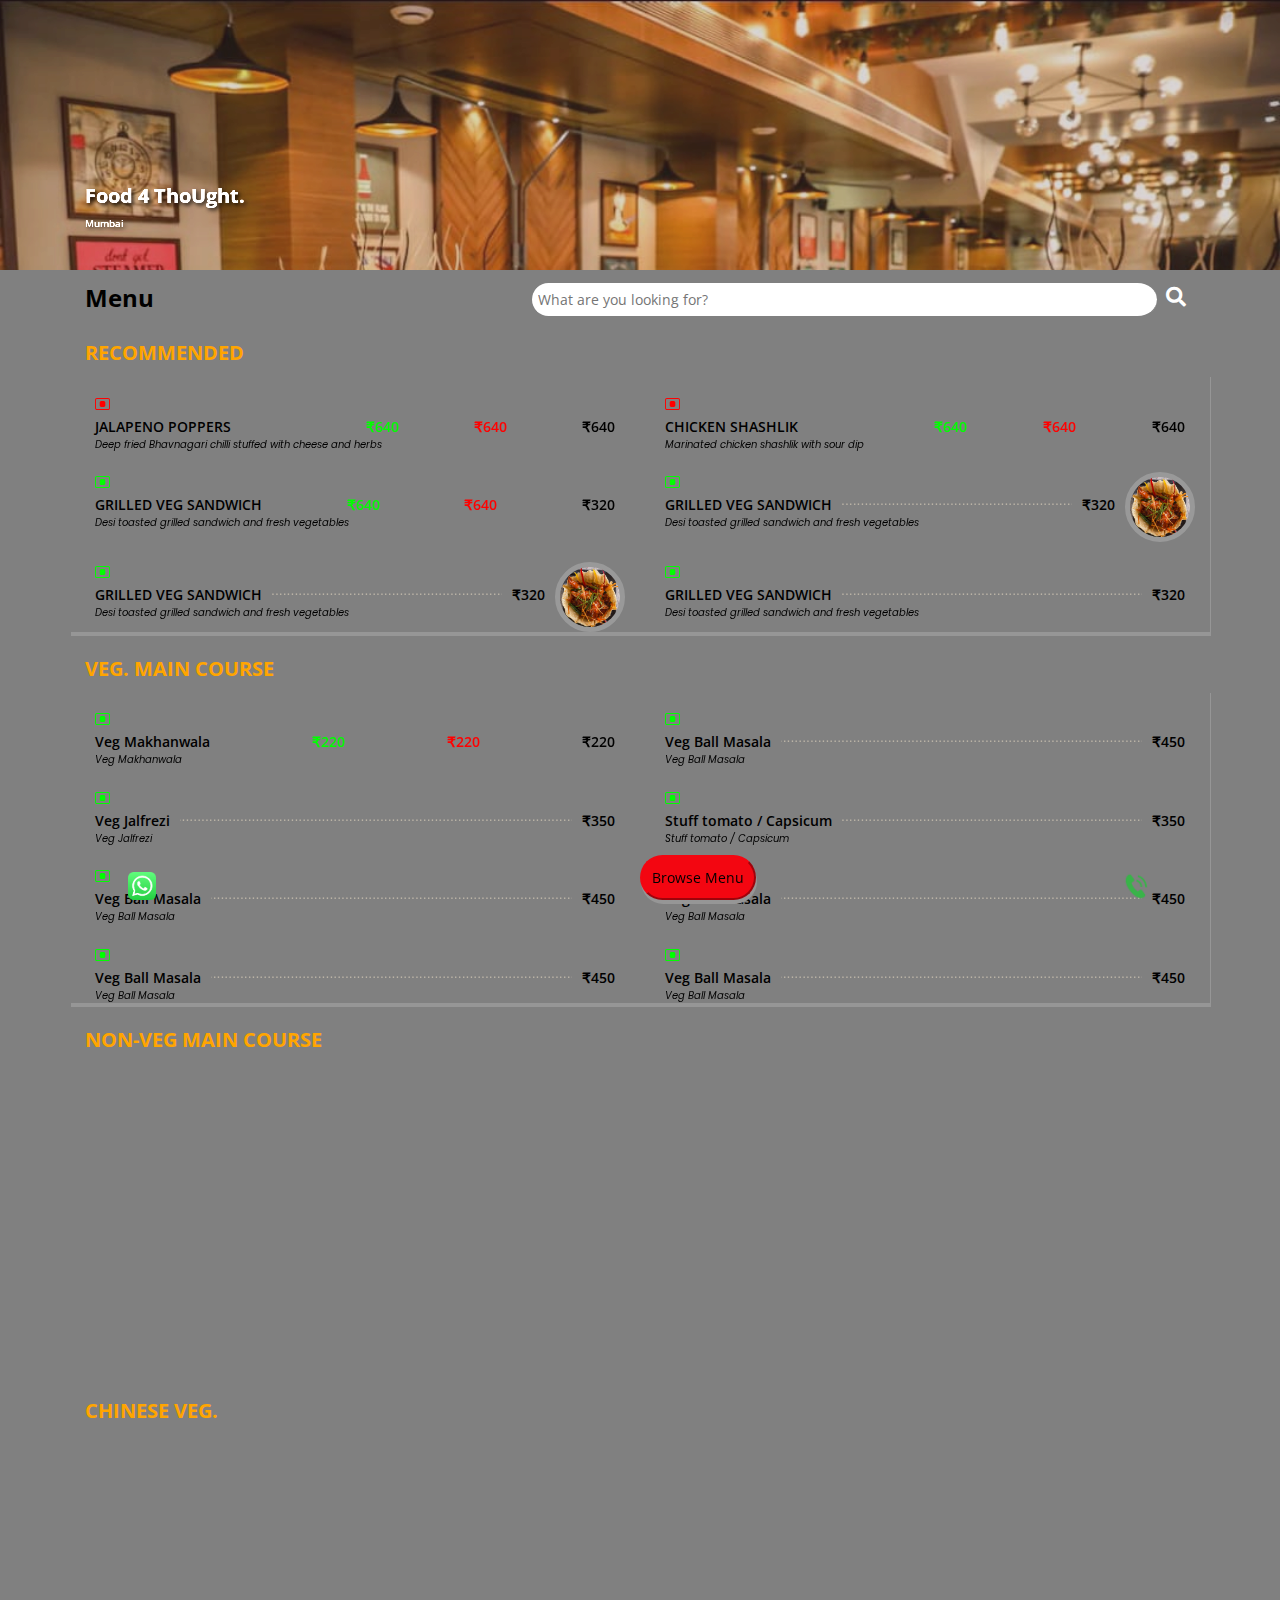
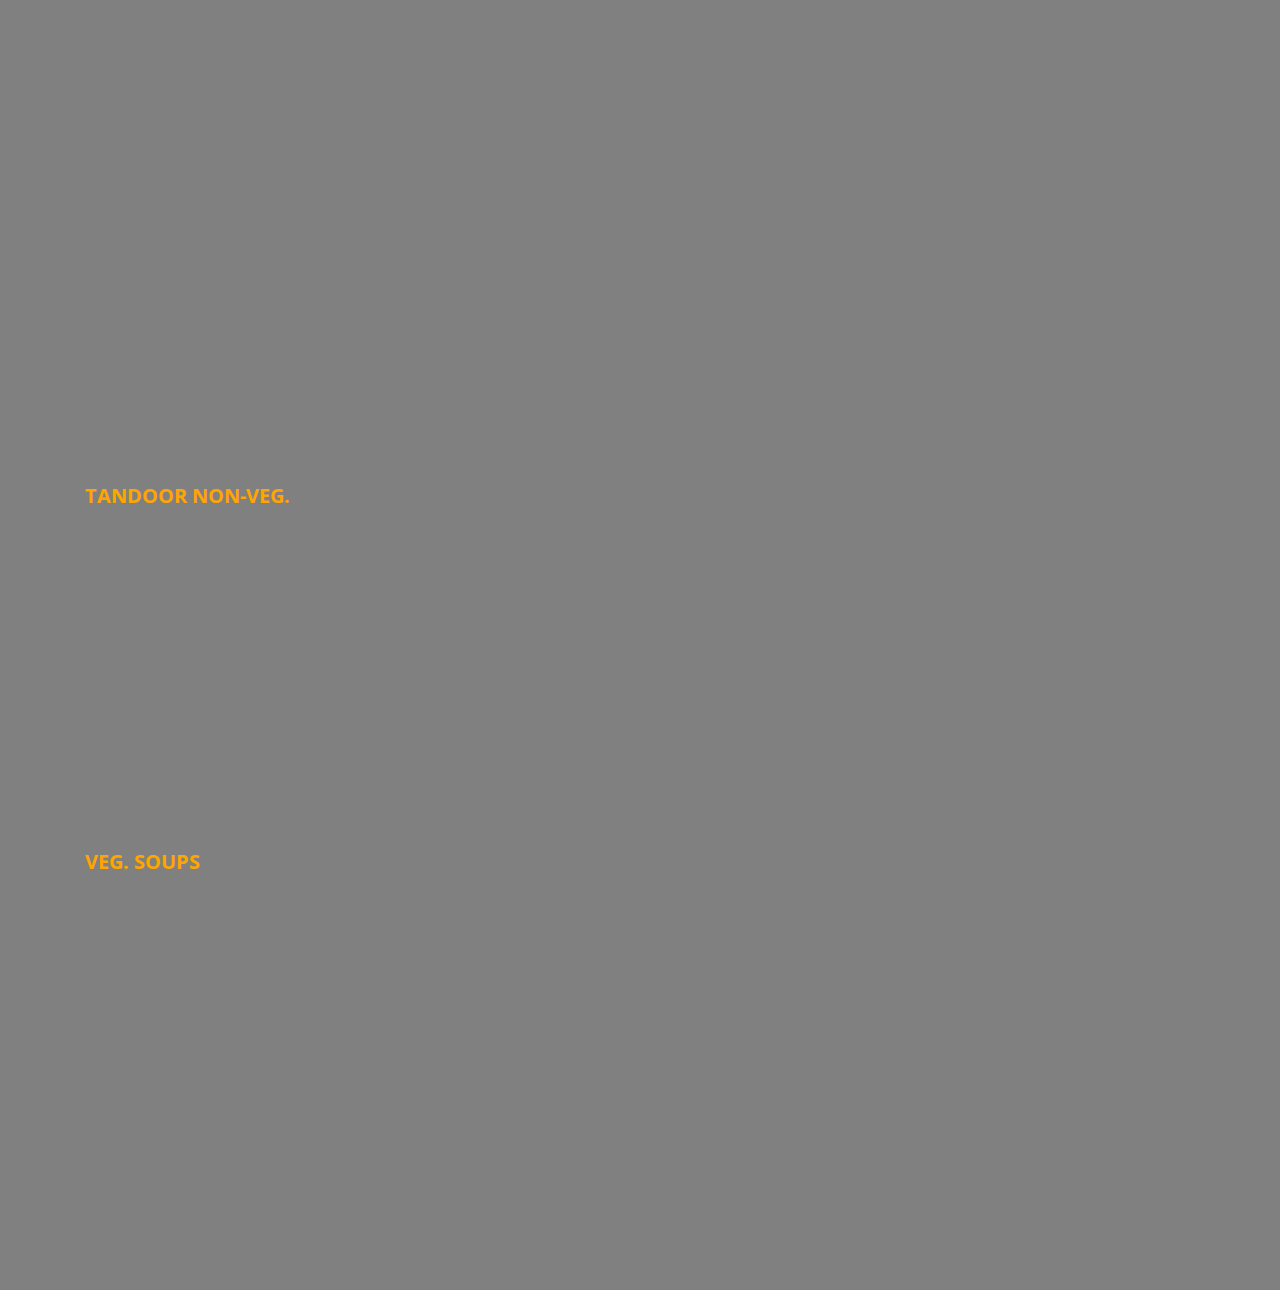
==== menu.html @ 62ac47e1 "mine" ====
<!DOCTYPE html>
<html lang="en">

<head>
    <meta charset="utf-8">
    <meta content="width=device-width, initial-scale=1.0" name="viewport">

    <title>Digital Menu</title>
    <meta content="" name="description">
    <meta content="" name="keywords">

   

    <!-- Google Fonts -->
    <link
        href="https://fonts.googleapis.com/css?family=Open+Sans:300,300i,400,400i,600,600i,700,700i|Playfair+Display:ital,wght@0,400;0,500;0,600;0,700;1,400;1,500;1,600;1,700|Poppins:300,300i,400,400i,500,500i,600,600i,700,700i"
        rel="stylesheet">

    <!-- Vendor CSS Files -->
    <link href="assets/vendor/animate.css/animate.min.css" rel="stylesheet">
    <link href="assets/vendor/aos/aos.css" rel="stylesheet">
    <link href="assets/vendor/bootstrap/css/bootstrap.min.css" rel="stylesheet">
    <link href="assets/vendor/bootstrap-icons/bootstrap-icons.css" rel="stylesheet">
    <link href="assets/vendor/boxicons/css/boxicons.min.css" rel="stylesheet">
    <link href="assets/vendor/glightbox/css/glightbox.min.css" rel="stylesheet">
    <link href="assets/vendor/swiper/swiper-bundle.min.css" rel="stylesheet">
    <link rel="stylesheet" href="https://maxcdn.bootstrapcdn.com/bootstrap/4.0.0/css/bootstrap.min.css"
        integrity="sha384-Gn5384xqQ1aoWXA+058RXPxPg6fy4IWvTNh0E263XmFcJlSAwiGgFAW/dAiS6JXm" crossorigin="anonymous">
    <link rel="stylesheet" href="https://cdnjs.cloudflare.com/ajax/libs/font-awesome/5.14.0/css/all.min.css" />
    <script type="text/javascript" src="https://ajax.googleapis.com/ajax/libs/jquery/1.7.2/jquery.min.js"></script>
    <script src="https://ajax.aspnetcdn.com/ajax/jquery.ui/1.8.9/jquery-ui.js" type="text/javascript"></script>
    <link href="https://ajax.aspnetcdn.com/ajax/jquery.ui/1.8.9/themes/blitzer/jquery-ui.css" rel="stylesheet"
        type="text/css" />

    

    <!-- Template Main CSS File -->
    <link href="assets/css/style.css" rel="stylesheet">


</head>
<style>
:root {
  --bg-color: gray;
  --my-color:black;
  --cat-color:orange ;
}


    h1,
    h2,
    h3,
    h4,
    h5,
    h6 {
        margin-top: 20px;
        font-weight: 700;

    }

 
body{
  font-size: 14px;
  background:var(--bg-color); 
  color:var(--my-color) ;
}

#hero {
  width: 100%;
  height: 30vh;
  background: url("hero-bg.jpeg") top center;
  filter: brightness(150%);
  background-size: cover;
  position: relative;
  padding: 0;
}
.section-title p{
  color:var(--my-color) ;
  }


.section-bg {
  background-color: var(--bg-color);
}
.menu .menu-content span {
  background: var(--bg-color);
}

.cateogery{
  color: var(--cat-color);
}


.box-shadow{
  	background:var(--bg-color);;
    box-shadow: 1px 4px  #969696;
  	-webkit-box-shadow: 1px 4px  #969696;
    
}

.cateogery{
  color: var(--cat-color);
}

</style>

<body>

    <section id="hero" class="d-flex align-items-center">

        <div class="container position-relative text-left text-lg-start" data-aos="zoom-in" data-aos-delay="100">
            <div class="row">
                <div class="col-lg-6 " style="margin-top: 15px;">


                    <h5> <span style="text-shadow: 2px 2px 4px #000000;color:white;">Food 4 ThoUght.</span></h5>
                    <div style="text-shadow: 2px 2px 4px #000000; font-size: 10px;color:white;">Mumbai </div>

                </div>

            </div>
        </div>
    </section><!-- End Hero data-aos="fade-up" data-aos-delay="200" -->


    <!-- ======= Menu Section ======= -->



    <section id="menu" class="menu section-bg">
        <div class="container">

            <div class="section-title">


                <div class="header" id="myHeader" style="width: 60%;float: right; overflow: hidden ">

                    <div class="sb-example-1">
                        <div class="search">
                            <input id="filter" type="text" class="searchTerm" placeholder="What are you looking for?">
                            <button type="submit" class="searchButton">
                                <i class="fa fa-search"></i>
                            </button>


                        </div>
                    </div>
                </div>

                <p> Menu</p>
            </div>

            <!--Menu LIst starts here-->

            <h2 class="cateogery"> RECOMMENDED </h2>

            <div id="results" class="row menu-container box-shadow " data-aos="fade-up" data-aos-delay="200">
                <div class="col-lg-6 menu-item filter-starters imageContainer">
                    
                    <i class="bi bi-stop-btn" style="color: red;font-size: 15px;bottom:2px;margin-left:10px;"></i>
                    <!--i class="bi bi-stop-btn" style="color: #00FF00;font-size: 15px;margin-left:10px;"></i-->
                  
                    <div class="menu-content" style="background:var(--bg-color)">
                        <span style="background:var(--bg-color);color: var(--my-color);">JALAPENO  POPPERS</span> &nbsp;
                        <span style="background:var(--bg-color);color: #00FF00;">₹640</span>
                        <span style="background:var(--bg-color);color: red;"> ₹640</span>
                        <span style="background:var(--bg-color);color: var(--my-color);"> ₹640</span>
                        
                    </div>


                    <div class="menu-ingredients"style="color:var(--my-color) ">
                        Deep fried Bhavnagari chilli stuffed with cheese and herbs
                    </div>

                </div>
                <div class="col-lg-6 menu-item filter-starters imageContainer">
                    
                    <i class="bi bi-stop-btn" style="color: red;font-size: 15px;bottom:2px;margin-left:10px;"></i>
                    <div class="menu-content" style="background:var(--bg-color)">
                        <span style="background:var(--bg-color);color: var(--my-color);">CHICKEN  SHASHLIK</span> &nbsp;
                        <span style="background:var(--bg-color);color: #00FF00;">₹640</span>
                        <span style="background:var(--bg-color);color: red;"> ₹640</span>
                        <span style="background:var(--bg-color);color: var(--my-color);"> ₹640</span>
                        
                    </div>


                    <!--i class="bi bi-stop-btn" style="color: #00FF00;font-size: 15px;margin-left:10px;"></i-->


                    <div class="menu-ingredients"style="color:var(--my-color)">
                        Marinated chicken shashlik with sour dip 
                    </div>

                </div>
                <div class="col-lg-6 menu-item filter-starters imageContainer">
                    
                    <i class="bi bi-stop-btn" style="color: #00FF00;font-size: 15px;margin-left:10px;"></i>
                    <div class="menu-content" style="background: var(--bg-color);">
                        <span style="background: var(--bg-color);color: var(--my-color);">GRILLED  VEG  SANDWICH</span>
                         
                         <span style="background:var(--bg-color);color: #00FF00;"> ₹640</span>
                         <span style="background:var(--bg-color);color: red;"> ₹640</span>
                         <span style="background: var(--bg-color);color: var(--my-color);"> ₹320</span>
                         
                    </div>


                    <!--i class="bi bi-stop-btn" style="color: #00FF00;font-size: 15px;margin-left:10px;"></i-->


                    <div class="menu-ingredients"style="color:var(--my-color)">
                        Desi toasted grilled sandwich and fresh vegetables
                    </div>

                </div>
                <div class="col-lg-6 menu-item filter-starters imageContainer">
                    <img src="lobster-roll.jpg" class="menu-img largeimg" alt="">
                   
                    <i class="bi bi-stop-btn" style="color: #00FF00;font-size: 15px;margin-left:10px;"></i>
                    <div class="menu-content">
                        <span style="background: var(--bg-color);color: var(--my-color);">GRILLED  VEG  SANDWICH </span> <span
                            style="background: var(--bg-color);color: var(--my-color);"> ₹320</span>
                    </div>


                    <!--i class="bi bi-stop-btn" style="color: #00FF00;font-size: 15px;margin-left:10px;"></i-->


                    <div class="menu-ingredients"style="color:var(--my-color)">
                        Desi toasted grilled sandwich and fresh vegetables
                    </div>
                    

                </div>


                <div class="col-lg-6 menu-item filter-starters imageContainer">
                    <img src="lobster-roll.jpg" class="menu-img largeimg" alt="">
                    <i class="bi bi-stop-btn" style="color: #00FF00;font-size: 15px;margin-left:10px;"></i>
                    <div class="menu-content">
                        <span style="background: var(--bg-color);color: var(--my-color);">GRILLED  VEG  SANDWICH </span> <span
                            style="background: var(--bg-color);color: var(--my-color);"> ₹320</span>
                    </div>


                    <!--i class="bi bi-stop-btn" style="color: #00FF00;font-size: 15px;margin-left:10px;"></i-->


                    <div class="menu-ingredients"style="color:var(--my-color)">
                        Desi toasted grilled sandwich and fresh vegetables
                    </div>

                </div>
                <div class="col-lg-6 menu-item filter-starters imageContainer">
                   
                    <i class="bi bi-stop-btn" style="color: #00FF00;font-size: 15px;margin-left:10px;"></i>
                    <div class="menu-content">
                        <span style="background: var(--bg-color);color: var(--my-color);">GRILLED  VEG  SANDWICH </span> <span
                            style="background: var(--bg-color);color: var(--my-color);"> ₹320</span>
                    </div>


                    <!--i class="bi bi-stop-btn" style="color: #00FF00;font-size: 15px;margin-left:10px;"></i-->


                    <div class="menu-ingredients"style="color:var(--my-color)">
                        Desi toasted grilled sandwich and fresh vegetables
                    </div>

                </div>


            </div>
            <!--Menu list starts-->
            <h2 id="VEG. MAIN COURSE" class="cateogery" style="left: 20px;padding-top: 50px;
      margin-top: -25px;"> VEG. MAIN COURSE </h2>
            <div id="results" class="row menu-container box-shadow" data-aos="fade-up" data-aos-delay="200">
                <div class="col-lg-6 menu-item filter-starters imageContainer">
                   
                    <!--i class="bi bi-stop-btn" style="color: red;font-size: 15px;bottom:2px;margin-left:10px;"></i-->
                    <i class="bi bi-stop-btn" style="color: #00FF00;font-size: 15px;margin-left:10px;"></i>
                    <div class="menu-content" style="background: var(--bg-color);" >                        <span style="background: var(--bg-color);color: var(--my-color);"> Veg Makhanwala  </span> 
                        
                        <span style="background: var(--bg-color);color: #00FF00;"> ₹220</span>
                        <span style="background: var(--bg-color);color: red;"> ₹220</span>
                        <span style="background: var(--bg-color);color: var(--my-color);"> ₹220</span>
                           
                    </div>
                    <div class="menu-ingredients"style="color:var(--my-color)">
                        Veg Makhanwala 
                    </div>
                </div>
                <div class="col-lg-6 menu-item filter-starters imageContainer">
                    
                    <i class="bi bi-stop-btn" style="color: #00FF00;font-size: 15px;margin-left:10px;"></i>
                    <!--i class="bi bi-stop-btn" style="color: #00FF00;font-size: 15px;margin-left:10px;"></i-->
                    <div class="menu-content">
                        <span style="background: var(--bg-color);color: var(--my-color);"> Veg Ball Masala </span> <span
                            style="background: var(--bg-color);color: var(--my-color);"> ₹450</span>
                    </div>
                    <div class="menu-ingredients"style="color:var(--my-color)">
                        Veg Ball Masala
                    </div>
                </div>
                <div class="col-lg-6 menu-item filter-starters imageContainer">
                    
                    <i class="bi bi-stop-btn" style="color: #00FF00;font-size: 15px;margin-left:10px;"></i>
                    <!--i class="bi bi-stop-btn" style="color: #00FF00;font-size: 15px;margin-left:10px;"></i-->
                    <div class="menu-content">
                        <span style="background: var(--bg-color);color: var(--my-color);"> Veg Jalfrezi   </span> <span
                            style="background: var(--bg-color);color: var(--my-color);"> ₹350</span>
                    </div>
                    <div class="menu-ingredients"style="color:var(--my-color)">
                        Veg Jalfrezi  
                    </div>
                </div>

                <div class="col-lg-6 menu-item filter-starters imageContainer">
                   
                    <i class="bi bi-stop-btn" style="color: #00FF00;font-size: 15px;margin-left:10px;"></i>
                    <!--i class="bi bi-stop-btn" style="color: #00FF00;font-size: 15px;margin-left:10px;"></i-->
                    <div class="menu-content">
                        <span style="background: var(--bg-color);color: var(--my-color);"> Stuff tomato / Capsicum </span> <span
                            style="background: var(--bg-color);color: var(--my-color);"> ₹350</span>
                    </div>
                    <div class="menu-ingredients"style="color:var(--my-color)">
                        Stuff tomato / Capsicum
                    </div>
                </div>
                <div class="col-lg-6 menu-item filter-starters imageContainer">
                    
                    <i class="bi bi-stop-btn" style="color: #00FF00;font-size: 15px;margin-left:10px;"></i>
                    <!--i class="bi bi-stop-btn" style="color: #00FF00;font-size: 15px;margin-left:10px;"></i-->
                    <div class="menu-content">
                        <span style="background: var(--bg-color);color: var(--my-color);"> Veg Ball Masala </span> <span
                            style="background: var(--bg-color);color: var(--my-color);"> ₹450</span>
                    </div>
                    <div class="menu-ingredients"style="color:var(--my-color)">
                        Veg Ball Masala
                    </div>
                </div>
                <div class="col-lg-6 menu-item filter-starters imageContainer">
                    
                    <i class="bi bi-stop-btn" style="color: #00FF00;font-size: 15px;margin-left:10px;"></i>
                    <!--i class="bi bi-stop-btn" style="color: #00FF00;font-size: 15px;margin-left:10px;"></i-->
                    <div class="menu-content">
                        <span style="background: var(--bg-color);color: var(--my-color);"> Veg Ball Masala </span> <span
                            style="background: var(--bg-color);color: var(--my-color);"> ₹450</span>
                    </div>
                    <div class="menu-ingredients"style="color:var(--my-color)">
                        Veg Ball Masala
                    </div>
                </div>
                <div class="col-lg-6 menu-item filter-starters imageContainer">
                    
                    <i class="bi bi-stop-btn" style="color: #00FF00;font-size: 15px;margin-left:10px;"></i>
                    <!--i class="bi bi-stop-btn" style="color: #00FF00;font-size: 15px;margin-left:10px;"></i-->
                    <div class="menu-content">
                        <span style="background: var(--bg-color);color: var(--my-color);"> Veg Ball Masala </span> <span
                            style="background: var(--bg-color);color: var(--my-color);"> ₹450</span>
                    </div>
                    <div class="menu-ingredients"style="color:var(--my-color)">
                        Veg Ball Masala
                    </div>
                </div>
                <div class="col-lg-6 menu-item filter-starters imageContainer">
                    
                    <i class="bi bi-stop-btn" style="color: #00FF00;font-size: 15px;margin-left:10px;"></i>
                    <!--i class="bi bi-stop-btn" style="color: #00FF00;font-size: 15px;margin-left:10px;"></i-->
                    <div class="menu-content">
                        <span style="background: var(--bg-color);color: var(--my-color);"> Veg Ball Masala </span> <span
                            style="background: var(--bg-color);color: var(--my-color);"> ₹450</span>
                    </div>
                    <div class="menu-ingredients"style="color:var(--my-color)">
                        Veg Ball Masala
                    </div>
                </div>




            </div>

            <h2 id="NON-VEG MAIN COURSE" class="cateogery" style="left: 20px;padding-top: 50px;
      margin-top: -25px;"> NON-VEG MAIN COURSE </h2>
            <div id="results" class="row menu-container box-shadow" data-aos="fade-up" data-aos-delay="200">
                <div class="col-lg-6 menu-item filter-starters imageContainer">
                   
                    <!--i class="bi bi-stop-btn" style="color: red;font-size: 15px;bottom:2px;margin-left:10px;"></i-->
                    <i class="bi bi-stop-btn" style="color: red;font-size: 15px;bottom:2px;margin-left:10px;"></i>
                    <div class="menu-content">
                        <span style="background: var(--bg-color);color: var(--my-color);"> Butter Chicken  </span> <span
                            style="background: var(--bg-color);color: var(--my-color);"> ₹350</span>
                    </div>
                    <div class="menu-ingredients"style="color:var(--my-color)">
                        Butter Chicken
                    </div>
                </div>
                <div class="col-lg-6 menu-item filter-starters imageContainer">
                    
                    <i class="bi bi-stop-btn" style="color: red;font-size: 15px;bottom:2px;margin-left:10px;"></i>
                    <!--i class="bi bi-stop-btn" style="color: #00FF00;font-size: 15px;margin-left:10px;"></i-->
                    <div class="menu-content">
                        <span style="background: var(--bg-color);color: var(--my-color);"> Chicken Handi Full </span> <span
                            style="background: var(--bg-color);color: var(--my-color);"> ₹500</span>
                    </div>
                    <div class="menu-ingredients"style="color:var(--my-color)">
                        Chicken Handi Full
                    </div>
                </div>
                <div class="col-lg-6 menu-item filter-starters imageContainer">
                    
                    <i class="bi bi-stop-btn" style="color: red;font-size: 15px;bottom:2px;margin-left:10px;"></i>
                    <!--i class="bi bi-stop-btn" style="color: #00FF00;font-size: 15px;margin-left:10px;"></i-->
                    <div class="menu-content">
                        <span style="background: var(--bg-color);color: var(--my-color);"> Murg Musallam Half  </span> <span
                            style="background: var(--bg-color);color: var(--my-color);"> ₹400</span>
                    </div>
                    <div class="menu-ingredients"style="color:var(--my-color)">
                        Murg Musallam Half
                    </div>
                </div>

                <div class="col-lg-6 menu-item filter-starters imageContainer">
                   
                    <i class="bi bi-stop-btn" style="color: red;font-size: 15px;bottom:2px;margin-left:10px;"></i>
                    <!--i class="bi bi-stop-btn" style="color: #00FF00;font-size: 15px;margin-left:10px;"></i-->
                    <div class="menu-content">
                        <span style="background: var(--bg-color);color: var(--my-color);">Chicken    Alishan / Afgani </span> <span
                            style="background: var(--bg-color);color: var(--my-color);"> ₹500</span>
                    </div>
                    <div class="menu-ingredients"style="color:var(--my-color)">
                        Chicken    Alishan / Afgani
                    </div>
                </div>
                <div class="col-lg-6 menu-item filter-starters imageContainer">
                   
                    <!--i class="bi bi-stop-btn" style="color: red;font-size: 15px;bottom:2px;margin-left:10px;"></i-->
                    <i class="bi bi-stop-btn" style="color: red;font-size: 15px;bottom:2px;margin-left:10px;"></i>
                    <div class="menu-content">
                        <span style="background: var(--bg-color);color: var(--my-color);"> Butter Chicken  </span> <span
                            style="background: var(--bg-color);color: var(--my-color);"> ₹350</span>
                    </div>
                    <div class="menu-ingredients"style="color:var(--my-color)">
                        Butter Chicken
                    </div>
                </div>
                <div class="col-lg-6 menu-item filter-starters imageContainer">
                   
                    <!--i class="bi bi-stop-btn" style="color: red;font-size: 15px;bottom:2px;margin-left:10px;"></i-->
                    <i class="bi bi-stop-btn" style="color: red;font-size: 15px;bottom:2px;margin-left:10px;"></i>
                    <div class="menu-content">
                        <span style="background: var(--bg-color);color: var(--my-color);"> Butter Chicken  </span> <span
                            style="background: var(--bg-color);color: var(--my-color);"> ₹350</span>
                    </div>
                    <div class="menu-ingredients"style="color:var(--my-color)">
                        Butter Chicken
                    </div>
                </div>
                <div class="col-lg-6 menu-item filter-starters imageContainer">
                   
                    <!--i class="bi bi-stop-btn" style="color: red;font-size: 15px;bottom:2px;margin-left:10px;"></i-->
                    <i class="bi bi-stop-btn" style="color: red;font-size: 15px;bottom:2px;margin-left:10px;"></i>
                    <div class="menu-content">
                        <span style="background: var(--bg-color);color: var(--my-color);"> Butter Chicken  </span> <span
                            style="background: var(--bg-color);color: var(--my-color);"> ₹350</span>
                    </div>
                    <div class="menu-ingredients"style="color:var(--my-color)">
                        Butter Chicken
                    </div>
                </div>
                <div class="col-lg-6 menu-item filter-starters imageContainer">
                   
                    <!--i class="bi bi-stop-btn" style="color: red;font-size: 15px;bottom:2px;margin-left:10px;"></i-->
                    <i class="bi bi-stop-btn" style="color: red;font-size: 15px;bottom:2px;margin-left:10px;"></i>
                    <div class="menu-content">
                        <span style="background: var(--bg-color);color: var(--my-color);"> Butter Chicken  </span> <span
                            style="background: var(--bg-color);color: var(--my-color);"> ₹350</span>
                    </div>
                    <div class="menu-ingredients"style="color:var(--my-color)">
                        Butter Chicken
                    </div>
                </div>




            </div>
            <h2 id="CHINESE VEG." class="cateogery" style="left: 20px;padding-top: 50px;
      margin-top: -25px;">CHINESE VEG. </h2>
            <div id="results" class="row menu-container box-shadow" data-aos="fade-up" data-aos-delay="200">
                <div class="col-lg-6 menu-item filter-starters imageContainer">
                   
                    <!--i class="bi bi-stop-btn" style="color: red;font-size: 15px;bottom:2px;margin-left:10px;"></i-->
                    <i class="bi bi-stop-btn" style="color: #00FF00;font-size: 15px;margin-left:10px;"></i>
                    <div class="menu-content">
                        <span style="background: var(--bg-color);color: var(--my-color);"> Veg / Paneer Slat & Peppar </span> <span
                            style="background: var(--bg-color);color: var(--my-color);"> ₹220</span>
                    </div>
                    <div class="menu-ingredients"style="color:var(--my-color)">
                        Veg / Paneer Slat & Peppar
                    </div>
                </div>
                <div class="col-lg-6 menu-item filter-starters imageContainer">
                    
                    <i class="bi bi-stop-btn" style="color: #00FF00;font-size: 15px;margin-left:10px;"></i>
                    <!--i class="bi bi-stop-btn" style="color: #00FF00;font-size: 15px;margin-left:10px;"></i-->
                    <div class="menu-content">
                        <span style="background: var(--bg-color);color: var(--my-color);"> Veg. 7 Jewel / Crispy / Crunchy</span> <span
                            style="background: var(--bg-color);color: var(--my-color);"> ₹450</span>
                    </div>
                    <div class="menu-ingredients"style="color:var(--my-color)">
                        Veg. 7 Jewel / Crispy / Crunchy
                    </div>
                </div>
                <div class="col-lg-6 menu-item filter-starters imageContainer">
                    
                    <i class="bi bi-stop-btn" style="color: #00FF00;font-size: 15px;margin-left:10px;"></i>
                    <!--i class="bi bi-stop-btn" style="color: #00FF00;font-size: 15px;margin-left:10px;"></i-->
                    <div class="menu-content">
                        <span style="background: var(--bg-color);color: var(--my-color);"> Veg. Manchurian / Korean Dry  </span> <span
                            style="background: var(--bg-color);color: var(--my-color);"> ₹350</span>
                    </div>
                    <div class="menu-ingredients"style="color:var(--my-color)">
                        Veg. Manchurian / Korean Dry 
                    </div>
                </div>

                <div class="col-lg-6 menu-item filter-starters imageContainer">
                   
                    <i class="bi bi-stop-btn" style="color: #00FF00;font-size: 15px;margin-left:10px;"></i>
                    <!--i class="bi bi-stop-btn" style="color: #00FF00;font-size: 15px;margin-left:10px;"></i-->
                    <div class="menu-content">
                        <span style="background: var(--bg-color);color: var(--my-color);"> Veg. Spring Roll </span> <span
                            style="background: var(--bg-color);color: var(--my-color);"> ₹350</span>
                    </div>
                    <div class="menu-ingredients"style="color:var(--my-color)">
                        Veg. Spring Roll
                    </div>
                </div>
                <div class="col-lg-6 menu-item filter-starters imageContainer">
                   
                    <!--i class="bi bi-stop-btn" style="color: red;font-size: 15px;bottom:2px;margin-left:10px;"></i-->
                    <i class="bi bi-stop-btn" style="color: #00FF00;font-size: 15px;margin-left:10px;"></i>
                    <div class="menu-content">
                        <span style="background: var(--bg-color);color: var(--my-color);"> Veg / Paneer Slat & Peppar </span> <span
                            style="background: var(--bg-color);color: var(--my-color);"> ₹220</span>
                    </div>
                    <div class="menu-ingredients"style="color:var(--my-color)">
                        Veg / Paneer Slat & Peppar
                    </div>
                </div>
                <div class="col-lg-6 menu-item filter-starters imageContainer">
                   
                    <!--i class="bi bi-stop-btn" style="color: red;font-size: 15px;bottom:2px;margin-left:10px;"></i-->
                    <i class="bi bi-stop-btn" style="color: #00FF00;font-size: 15px;margin-left:10px;"></i>
                    <div class="menu-content">
                        <span style="background: var(--bg-color);color: var(--my-color);"> Veg / Paneer Slat & Peppar </span> <span
                            style="background: var(--bg-color);color: var(--my-color);"> ₹220</span>
                    </div>
                    <div class="menu-ingredients"style="color:var(--my-color)">
                        Veg / Paneer Slat & Peppar
                    </div>
                </div>
                <div class="col-lg-6 menu-item filter-starters imageContainer">
                   
                    <!--i class="bi bi-stop-btn" style="color: red;font-size: 15px;bottom:2px;margin-left:10px;"></i-->
                    <i class="bi bi-stop-btn" style="color: #00FF00;font-size: 15px;margin-left:10px;"></i>
                    <div class="menu-content">
                        <span style="background: var(--bg-color);color: var(--my-color);"> Veg / Paneer Slat & Peppar </span> <span
                            style="background: var(--bg-color);color: var(--my-color);"> ₹220</span>
                    </div>
                    <div class="menu-ingredients"style="color:var(--my-color)">
                        Veg / Paneer Slat & Peppar
                    </div>
                </div>
                <div class="col-lg-6 menu-item filter-starters imageContainer">
                   
                    <!--i class="bi bi-stop-btn" style="color: red;font-size: 15px;bottom:2px;margin-left:10px;"></i-->
                    <i class="bi bi-stop-btn" style="color: #00FF00;font-size: 15px;margin-left:10px;"></i>
                    <div class="menu-content">
                        <span style="background: var(--bg-color);color: var(--my-color);"> Veg / Paneer Slat & Peppar </span> <span
                            style="background: var(--bg-color);color: var(--my-color);"> ₹220</span>
                    </div>
                    <div class="menu-ingredients"style="color:var(--my-color)">
                        Veg / Paneer Slat & Peppar
                    </div>
                </div>
                <div class="col-lg-6 menu-item filter-starters imageContainer">
                   
                    <!--i class="bi bi-stop-btn" style="color: red;font-size: 15px;bottom:2px;margin-left:10px;"></i-->
                    <i class="bi bi-stop-btn" style="color: #00FF00;font-size: 15px;margin-left:10px;"></i>
                    <div class="menu-content">
                        <span style="background: var(--bg-color);color: var(--my-color);"> Veg / Paneer Slat & Peppar </span> <span
                            style="background: var(--bg-color);color: var(--my-color);"> ₹220</span>
                    </div>
                    <div class="menu-ingredients"style="color:var(--my-color)">
                        Veg / Paneer Slat & Peppar
                    </div>
                </div>
                <div class="col-lg-6 menu-item filter-starters imageContainer">
                   
                    <i class="bi bi-stop-btn" style="color: #00FF00;font-size: 15px;margin-left:10px;"></i>
                    <!--i class="bi bi-stop-btn" style="color: #00FF00;font-size: 15px;margin-left:10px;"></i-->
                    <div class="menu-content">
                        <span style="background: var(--bg-color);color: var(--my-color);"> Veg. Spring Roll </span> <span
                            style="background: var(--bg-color);color: var(--my-color);"> ₹350</span>
                    </div>
                    <div class="menu-ingredients"style="color:var(--my-color)">
                        Veg. Spring Roll
                    </div>
                </div>
                <div class="col-lg-6 menu-item filter-starters imageContainer">
                   
                    <i class="bi bi-stop-btn" style="color: #00FF00;font-size: 15px;margin-left:10px;"></i>
                    <!--i class="bi bi-stop-btn" style="color: #00FF00;font-size: 15px;margin-left:10px;"></i-->
                    <div class="menu-content">
                        <span style="background: var(--bg-color);color: var(--my-color);"> Veg. Spring Roll </span> <span
                            style="background: var(--bg-color);color: var(--my-color);"> ₹350</span>
                    </div>
                    <div class="menu-ingredients"style="color:var(--my-color)">
                        Veg. Spring Roll
                    </div>
                </div>
                <div class="col-lg-6 menu-item filter-starters imageContainer">
                   
                    <i class="bi bi-stop-btn" style="color: #00FF00;font-size: 15px;margin-left:10px;"></i>
                    <!--i class="bi bi-stop-btn" style="color: #00FF00;font-size: 15px;margin-left:10px;"></i-->
                    <div class="menu-content">
                        <span style="background: var(--bg-color);color: var(--my-color);"> Veg. Spring Roll </span> <span
                            style="background: var(--bg-color);color: var(--my-color);"> ₹350</span>
                    </div>
                    <div class="menu-ingredients"style="color:var(--my-color)">
                        Veg. Spring Roll
                    </div>
                </div>
                <div class="col-lg-6 menu-item filter-starters imageContainer">
                   
                    <i class="bi bi-stop-btn" style="color: #00FF00;font-size: 15px;margin-left:10px;"></i>
                    <!--i class="bi bi-stop-btn" style="color: #00FF00;font-size: 15px;margin-left:10px;"></i-->
                    <div class="menu-content">
                        <span style="background: var(--bg-color);color: var(--my-color);"> Veg. Spring Roll </span> <span
                            style="background: var(--bg-color);color: var(--my-color);"> ₹350</span>
                    </div>
                    <div class="menu-ingredients"style="color:var(--my-color)">
                        Veg. Spring Roll
                    </div>
                </div>
                <div class="col-lg-6 menu-item filter-starters imageContainer">
                   
                    <i class="bi bi-stop-btn" style="color: #00FF00;font-size: 15px;margin-left:10px;"></i>
                    <!--i class="bi bi-stop-btn" style="color: #00FF00;font-size: 15px;margin-left:10px;"></i-->
                    <div class="menu-content">
                        <span style="background: var(--bg-color);color: var(--my-color);"> Veg. Spring Roll </span> <span
                            style="background: var(--bg-color);color: var(--my-color);"> ₹350</span>
                    </div>
                    <div class="menu-ingredients"style="color:var(--my-color)">
                        Veg. Spring Roll
                    </div>
                </div>
                <div class="col-lg-6 menu-item filter-starters imageContainer">
                   
                    <i class="bi bi-stop-btn" style="color: #00FF00;font-size: 15px;margin-left:10px;"></i>
                    <!--i class="bi bi-stop-btn" style="color: #00FF00;font-size: 15px;margin-left:10px;"></i-->
                    <div class="menu-content">
                        <span style="background: var(--bg-color);color: var(--my-color);"> Veg. Spring Roll </span> <span
                            style="background: var(--bg-color);color: var(--my-color);"> ₹350</span>
                    </div>
                    <div class="menu-ingredients"style="color:var(--my-color)">
                        Veg. Spring Roll
                    </div>
                </div>
                <div class="col-lg-6 menu-item filter-starters imageContainer">
                   
                    <i class="bi bi-stop-btn" style="color: #00FF00;font-size: 15px;margin-left:10px;"></i>
                    <!--i class="bi bi-stop-btn" style="color: #00FF00;font-size: 15px;margin-left:10px;"></i-->
                    <div class="menu-content">
                        <span style="background: var(--bg-color);color: var(--my-color);"> Veg. Spring Roll </span> <span
                            style="background: var(--bg-color);color: var(--my-color);"> ₹350</span>
                    </div>
                    <div class="menu-ingredients"style="color:var(--my-color)">
                        Veg. Spring Roll
                    </div>
                </div>


            </div>
            <h2 id="TANDOOR NON-VEG." class="cateogery" style="left: 20px;padding-top: 50px;
      margin-top: -25px;">TANDOOR NON-VEG. </h2>
            <div id="results" class="row menu-container box-shadow" data-aos="fade-up" data-aos-delay="200">
                <div class="col-lg-6 menu-item filter-starters imageContainer">
                   
                    <!--i class="bi bi-stop-btn" style="color: red;font-size: 15px;bottom:2px;margin-left:10px;"></i-->
                    <i class="bi bi-stop-btn" style="color: red;font-size: 15px;bottom:2px;margin-left:10px;"></i>
                    <div class="menu-content">
                        <span style="background: var(--bg-color);color: var(--my-color);"> Chicken Tikka </span> <span
                            style="background: var(--bg-color);color: var(--my-color);"> ₹220</span>
                    </div>
                    <div class="menu-ingredients"style="color:var(--my-color)">
                        Chicken Tikka
                    </div>
                </div>
                <div class="col-lg-6 menu-item filter-starters imageContainer">
                    
                    <i class="bi bi-stop-btn" style="color: red;font-size: 15px;bottom:2px;margin-left:10px;"></i>
                    <!--i class="bi bi-stop-btn" style="color: #00FF00;font-size: 15px;margin-left:10px;"></i-->
                    <div class="menu-content">
                        <span style="background: var(--bg-color);color: var(--my-color);"> Chicken Rim Zim Kabab </span> <span
                            style="background: var(--bg-color);color: var(--my-color);"> ₹450</span>
                    </div>
                    <div class="menu-ingredients"style="color:var(--my-color)">
                        Chicken Rim Zim Kabab
                    </div>
                </div>
                <div class="col-lg-6 menu-item filter-starters imageContainer">
                    
                    <i class="bi bi-stop-btn" style="color: red;font-size: 15px;bottom:2px;margin-left:10px;"></i>
                    <!--i class="bi bi-stop-btn" style="color: #00FF00;font-size: 15px;margin-left:10px;"></i-->
                    <div class="menu-content">
                        <span style="background: var(--bg-color);color: var(--my-color);">Chicken Malaysain Kabab  </span> <span
                            style="background: var(--bg-color);color: var(--my-color);"> ₹650</span>
                    </div>
                    <div class="menu-ingredients"style="color:var(--my-color)">
                        Chicken Malaysain Kabab
                    </div>
                </div>

                <div class="col-lg-6 menu-item filter-starters imageContainer">
                   
                    <i class="bi bi-stop-btn" style="color: red;font-size: 15px;bottom:2px;margin-left:10px;"></i>
                    <!--i class="bi bi-stop-btn" style="color: #00FF00;font-size: 15px;margin-left:10px;"></i-->
                    <div class="menu-content">
                        <span style="background: var(--bg-color);color: var(--my-color);"> Chicken & Cheese Garlic Kabab</span> <span
                            style="background: var(--bg-color);color: var(--my-color);"> ₹450</span>
                    </div>
                    <div class="menu-ingredients"style="color:var(--my-color)">
                        Chicken & Cheese Garlic Kabab
                    </div>
                </div>
                <div class="col-lg-6 menu-item filter-starters imageContainer">
                   
                    <i class="bi bi-stop-btn" style="color: red;font-size: 15px;bottom:2px;margin-left:10px;"></i>
                    <!--i class="bi bi-stop-btn" style="color: #00FF00;font-size: 15px;margin-left:10px;"></i-->
                    <div class="menu-content">
                        <span style="background: var(--bg-color);color: var(--my-color);"> Chicken & Cheese Garlic Kabab</span> <span
                            style="background: var(--bg-color);color: var(--my-color);"> ₹450</span>
                    </div>
                    <div class="menu-ingredients"style="color:var(--my-color)">
                        Chicken & Cheese Garlic Kabab
                    </div>
                </div>
                <div class="col-lg-6 menu-item filter-starters imageContainer">
                   
                    <i class="bi bi-stop-btn" style="color: red;font-size: 15px;bottom:2px;margin-left:10px;"></i>
                    <!--i class="bi bi-stop-btn" style="color: #00FF00;font-size: 15px;margin-left:10px;"></i-->
                    <div class="menu-content">
                        <span style="background: var(--bg-color);color: var(--my-color);"> Chicken & Cheese Garlic Kabab</span> <span
                            style="background: var(--bg-color);color: var(--my-color);"> ₹450</span>
                    </div>
                    <div class="menu-ingredients"style="color:var(--my-color)">
                        Chicken & Cheese Garlic Kabab
                    </div>
                </div>
                <div class="col-lg-6 menu-item filter-starters imageContainer">
                   
                    <i class="bi bi-stop-btn" style="color: red;font-size: 15px;bottom:2px;margin-left:10px;"></i>
                    <!--i class="bi bi-stop-btn" style="color: #00FF00;font-size: 15px;margin-left:10px;"></i-->
                    <div class="menu-content">
                        <span style="background: var(--bg-color);color: var(--my-color);"> Chicken & Cheese Garlic Kabab</span> <span
                            style="background: var(--bg-color);color: var(--my-color);"> ₹450</span>
                    </div>
                    <div class="menu-ingredients"style="color:var(--my-color)">
                        Chicken & Cheese Garlic Kabab
                    </div>
                </div>




            </div>
            <h2 id="VEG. SOUPS" class="cateogery" style="left: 20px;">VEG. SOUPS </h2>
            <div id="results" class="row menu-container box-shadow" data-aos="fade-up" data-aos-delay="200">
                <div class="col-lg-6 menu-item filter-starters imageContainer">
                   
                    <!--i class="bi bi-stop-btn" style="color: red;font-size: 15px;bottom:2px;margin-left:10px;"></i-->
                    <i class="bi bi-stop-btn" style="color: #00FF00;font-size: 15px;margin-left:10px;"></i>
                    <div class="menu-content">
                        <span style="background: var(--bg-color);color: var(--my-color);"> Veg. Manchow Soup </span> <span
                            style="background: var(--bg-color);color: var(--my-color);"> ₹220</span>
                    </div>
                    <div class="menu-ingredients"style="color:var(--my-color)">
                        Veg. Manchow Soup
                    </div>
                </div>
                <div class="col-lg-6 menu-item filter-starters imageContainer">
                    
                    <i class="bi bi-stop-btn" style="color: #00FF00;font-size: 15px;margin-left:10px;"></i>
                    <!--i class="bi bi-stop-btn" style="color: #00FF00;font-size: 15px;margin-left:10px;"></i-->
                    <div class="menu-content">
                        <span style="background: var(--bg-color);color: var(--my-color);">Veg. Sweet Corn Soup </span> <span
                            style="background: var(--bg-color);color: var(--my-color);"> ₹450</span>
                    </div>
                    <div class="menu-ingredients"style="color:var(--my-color)">
                        Veg. Sweet Corn Soup
                    </div>
                </div>
                <div class="col-lg-6 menu-item filter-starters imageContainer">
                    
                    <i class="bi bi-stop-btn" style="color: #00FF00;font-size: 15px;margin-left:10px;"></i>
                    <!--i class="bi bi-stop-btn" style="color: #00FF00;font-size: 15px;margin-left:10px;"></i-->
                    <div class="menu-content">
                        <span style="background: var(--bg-color);color: var(--my-color);"> Veg. Lemon Coriander Soup  </span> <span
                            style="background: var(--bg-color);color: var(--my-color);"> ₹350</span>
                    </div>
                    <div class="menu-ingredients"style="color:var(--my-color)">
                        Veg. Lemon Coriander Soup 
                    </div>
                </div>
                <div class="col-lg-6 menu-item filter-starters imageContainer">
                    
                    <i class="bi bi-stop-btn" style="color: #00FF00;font-size: 15px;margin-left:10px;"></i>
                    <!--i class="bi bi-stop-btn" style="color: #00FF00;font-size: 15px;margin-left:10px;"></i-->
                    <div class="menu-content">
                        <span style="background: var(--bg-color);color: var(--my-color);"> Veg. Lemon Coriander Soup  </span> <span
                            style="background: var(--bg-color);color: var(--my-color);"> ₹350</span>
                    </div>
                    <div class="menu-ingredients"style="color:var(--my-color)">
                        Veg. Lemon Coriander Soup 
                    </div>
                </div>
                <div class="col-lg-6 menu-item filter-starters imageContainer">
                    
                    <i class="bi bi-stop-btn" style="color: #00FF00;font-size: 15px;margin-left:10px;"></i>
                    <!--i class="bi bi-stop-btn" style="color: #00FF00;font-size: 15px;margin-left:10px;"></i-->
                    <div class="menu-content">
                        <span style="background: var(--bg-color);color: var(--my-color);"> Veg. Lemon Coriander Soup  </span> <span
                            style="background: var(--bg-color);color: var(--my-color);"> ₹350</span>
                    </div>
                    <div class="menu-ingredients"style="color:var(--my-color)">
                        Veg. Lemon Coriander Soup 
                    </div>
                </div>
                <div class="col-lg-6 menu-item filter-starters imageContainer">
                    
                    <i class="bi bi-stop-btn" style="color: #00FF00;font-size: 15px;margin-left:10px;"></i>
                    <!--i class="bi bi-stop-btn" style="color: #00FF00;font-size: 15px;margin-left:10px;"></i-->
                    <div class="menu-content">
                        <span style="background: var(--bg-color);color: var(--my-color);"> Veg. Lemon Coriander Soup  </span> <span
                            style="background: var(--bg-color);color: var(--my-color);"> ₹350</span>
                    </div>
                    <div class="menu-ingredients"style="color:var(--my-color)">
                        Veg. Lemon Coriander Soup 
                    </div>
                </div>
                <div class="col-lg-6 menu-item filter-starters imageContainer">
                    
                    <i class="bi bi-stop-btn" style="color: #00FF00;font-size: 15px;margin-left:10px;"></i>
                    <!--i class="bi bi-stop-btn" style="color: #00FF00;font-size: 15px;margin-left:10px;"></i-->
                    <div class="menu-content">
                        <span style="background: var(--bg-color);color: var(--my-color);"> Veg. Lemon Coriander Soup  </span> <span
                            style="background: var(--bg-color);color: var(--my-color);"> ₹350</span>
                    </div>
                    <div class="menu-ingredients"style="color:var(--my-color)">
                        Veg. Lemon Coriander Soup 
                    </div>
                </div>

                <div class="col-lg-6 menu-item filter-starters imageContainer">
                   
                    <i class="bi bi-stop-btn" style="color: #00FF00;font-size: 15px;margin-left:10px;"></i>
                    <!--i class="bi bi-stop-btn" style="color: #00FF00;font-size: 15px;margin-left:10px;"></i-->
                    <div class="menu-content">
                        <span style="background: var(--bg-color);color: var(--my-color);"> Veg. Hot & Sour Soup </span> <span
                            style="background: var(--bg-color);color: var(--my-color);"> ₹350</span>
                    </div>
                    <div class="menu-ingredients"style="color:var(--my-color)">
                        Veg. Hot & Sour Soup
                    </div>
                </div>




            </div>
            
            </div>


        </div>

    </section><!-- End Menu Section -->

    <div class="myButtonContainer">

        <div id="mybutton" style="z-index: 9">
            <!--button class="feedback toggle">Browse Menu</button-->
            <input class="feedback" type="button" id="btnShow" style="z-index: 9" value="Browse Menu" />
            <div id="dialog" style="display: none" ;>

                <ul>


                    <li><a href="#VEG. MAIN COURSE ">VEG. MAIN COURSE </a></li>
                    <li><a href="#NON-VEG MAIN COURSE">NON-VEG MAIN COURSE</a></li>
                    <li><a href="#CHINESE VEG.">CHINESE VEG.</a></li>
                    <li><a href="#VEG. SOUPS">VEG. SOUPS</a></li>
                    <li><a href="#TANDOOR NON-VEG.">TANDOOR NON-VEG.</a></li>
                    
                    



                </ul>
            </div>



            <div>
                <a href="https://wa.link/3unt79" target="_blank"> <img src="wa1.png" id="wa"
                        style="z-index: 9" alt=""></a>

            </div>
            <div>
                <a href="tel:+917306191467"> <img src="call.png" id="phone" style="z-index: 9" alt=""></a>

            </div>
        </div>
    </div>
    <br><br><br><br>

    <!-- Vendor JS Files -->

      <!-- Vendor JS Files -->
  <script src="assets/vendor/aos/aos.js"></script>
  <script src="assets/vendor/bootstrap/js/bootstrap.bundle.min.js"></script>
  <script src="assets/vendor/glightbox/js/glightbox.min.js"></script>
  <script src="assets/vendor/isotope-layout/isotope.pkgd.min.js"></script>
  <script src="assets/vendor/php-email-form/validate.js"></script>
  <script src="assets/vendor/swiper/swiper-bundle.min.js"></script>

  <!-- Template Main JS File -->
  <script src="assets/js/main.js"></script>

    <script type="text/javascript">
        $(function () {
            $("#btnShow").click(function () {
                $("#dialog").dialog({
                    closeOnEscape: true,
                    modal: false,
                    title: "Menu",
                    width: 300,
                    height: 300,
                    position: { my: "bottom center", at: "center bottom ", of: window },
                    open: function (event, ui) {
                        setTimeout(function () {
                            $("#dialog").dialog("close");
                        }, 4000);
                    }
                });
            });
        });
    </script>


    <script type="text/javascript">
        window.onload = function () {
            $("#filter").keyup(function () {

                var filter = $(this).val(),
                    count = 0;

                $('#results div').each(function () {

                    if ($(this).text().search(new RegExp(filter, "i")) < 0) {
                        $(this).hide();

                    } else {
                        $(this).show();
                        count++;
                    }
                });
            });
        }
    </script>

    <script>
        window.onscroll = function () { myFunction() };

        var header = document.getElementById("myHeader");
        var sticky = header.offsetTop;

        function myFunction() {
            if (window.pageYOffset > sticky) {
                header.classList.add("sticky");
            } else {
                header.classList.remove("sticky");
            }
        }
    </script>

</body>

</html>
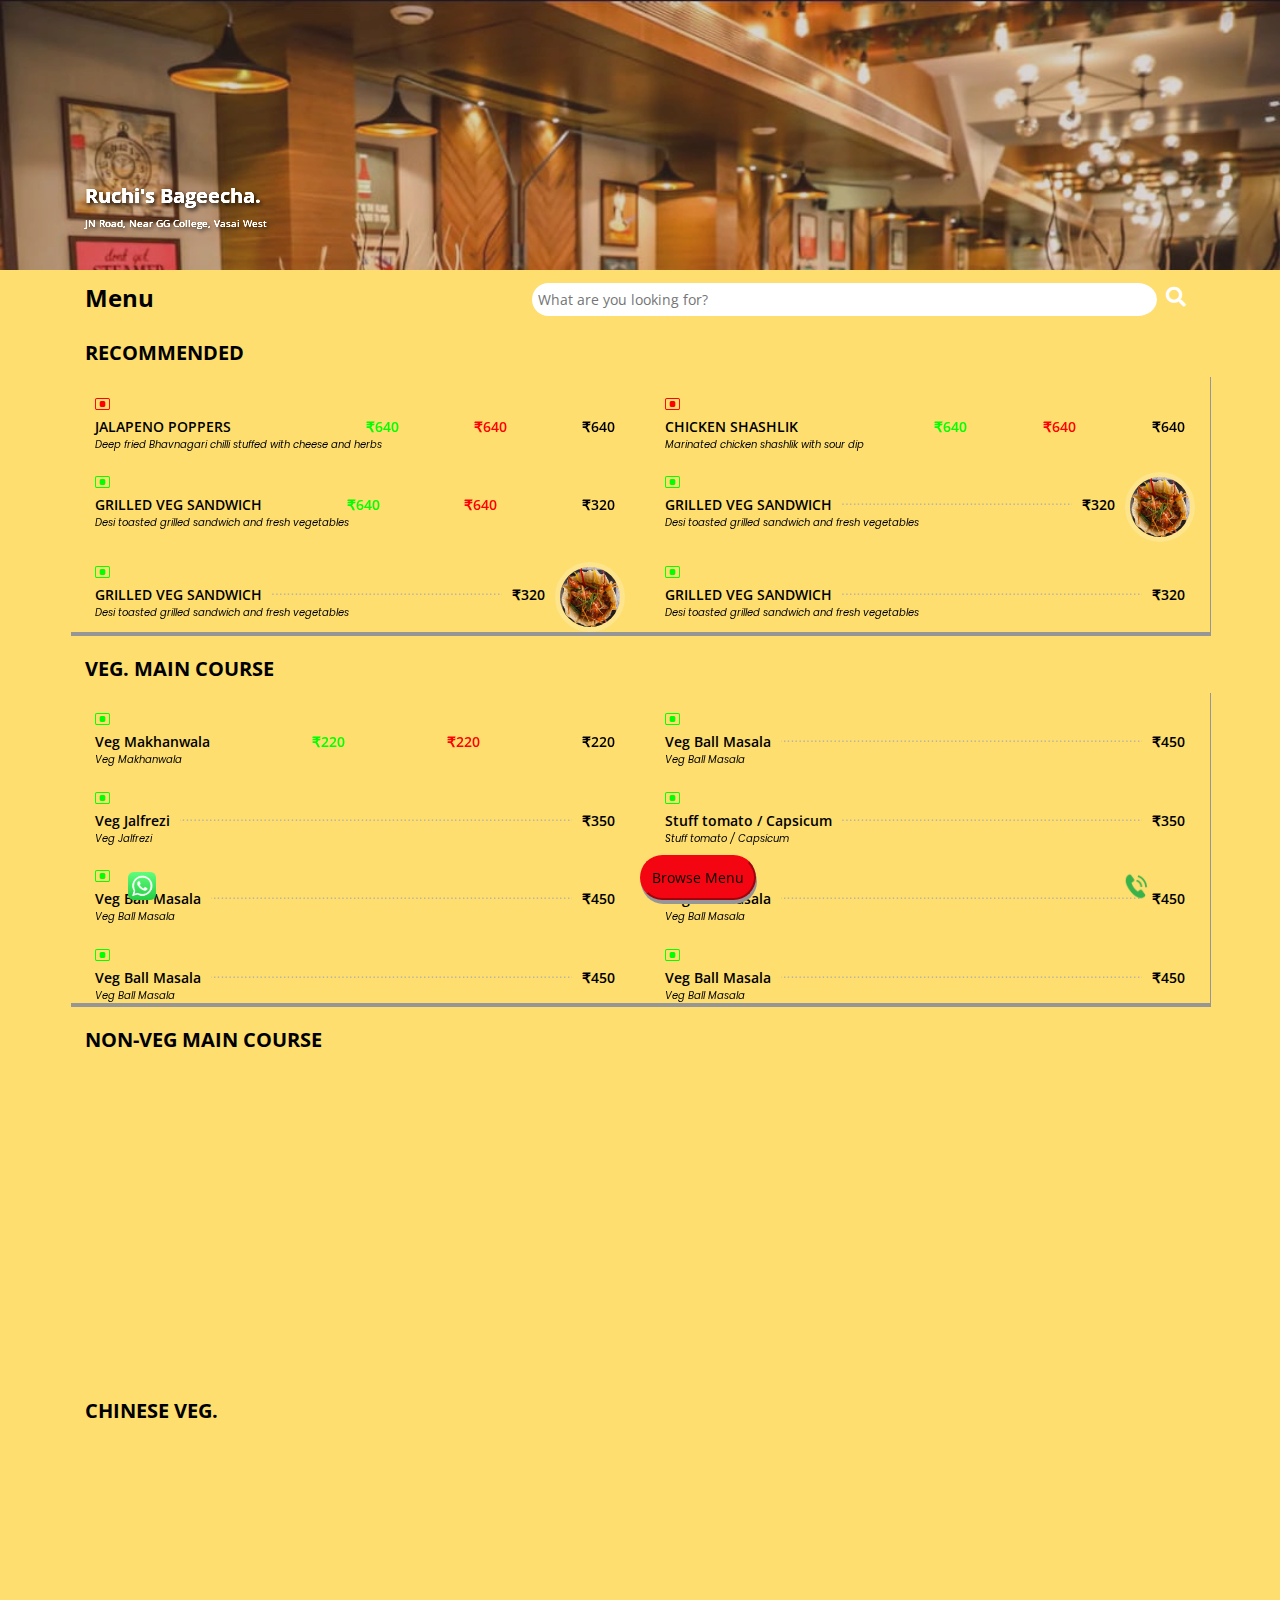
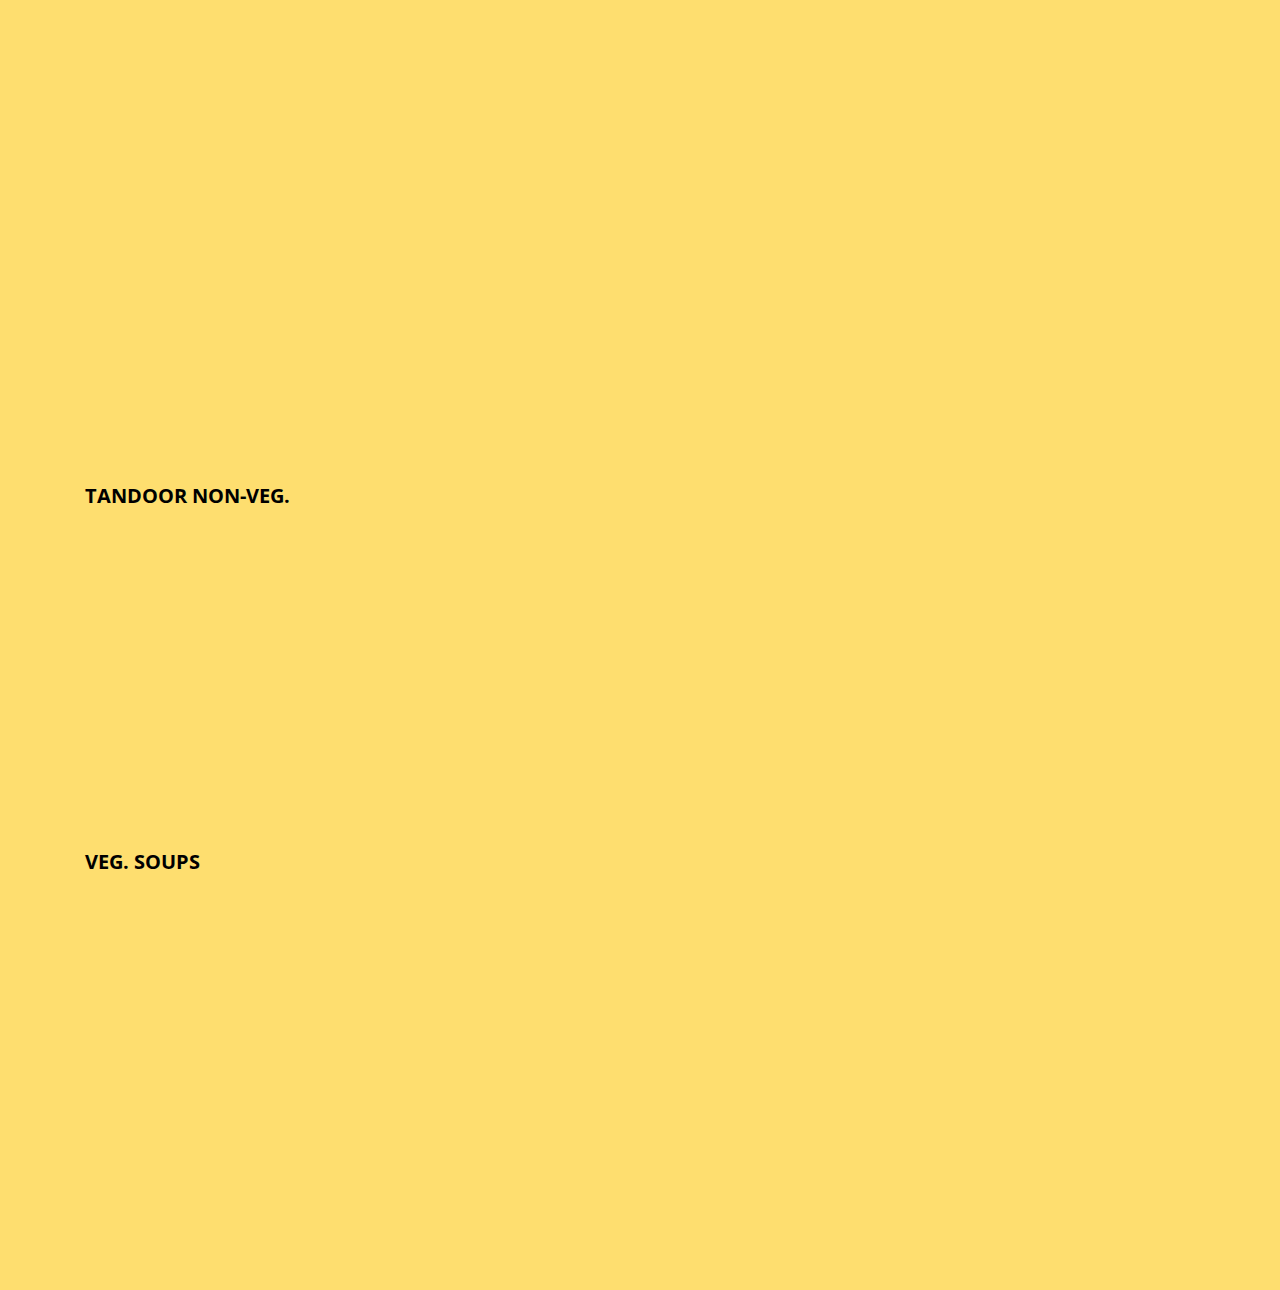
==== commit 8df0f1f7: "Update menu.html" ====
--- a/menu.html
+++ b/menu.html
@@ -41,9 +41,9 @@
 </head>
 <style>
 :root {
-  --bg-color: gray;
+  --bg-color:#fede6f;
   --my-color:black;
-  --cat-color:orange ;
+  --cat-color:black ;
 }
 
 
@@ -113,8 +113,8 @@
                 <div class="col-lg-6 " style="margin-top: 15px;">
 
 
-                    <h5> <span style="text-shadow: 2px 2px 4px #000000;color:white;">Food 4 ThoUght.</span></h5>
-                    <div style="text-shadow: 2px 2px 4px #000000; font-size: 10px;color:white;">Mumbai </div>
+                    <h5> <span style="text-shadow: 2px 2px 4px #000000;color:white;">Ruchi's Bageecha.</span></h5>
+                    <div style="text-shadow: 2px 2px 4px #000000; font-size: 10px;color:white;">JN Road, Near GG College, Vasai West </div>
 
                 </div>
 
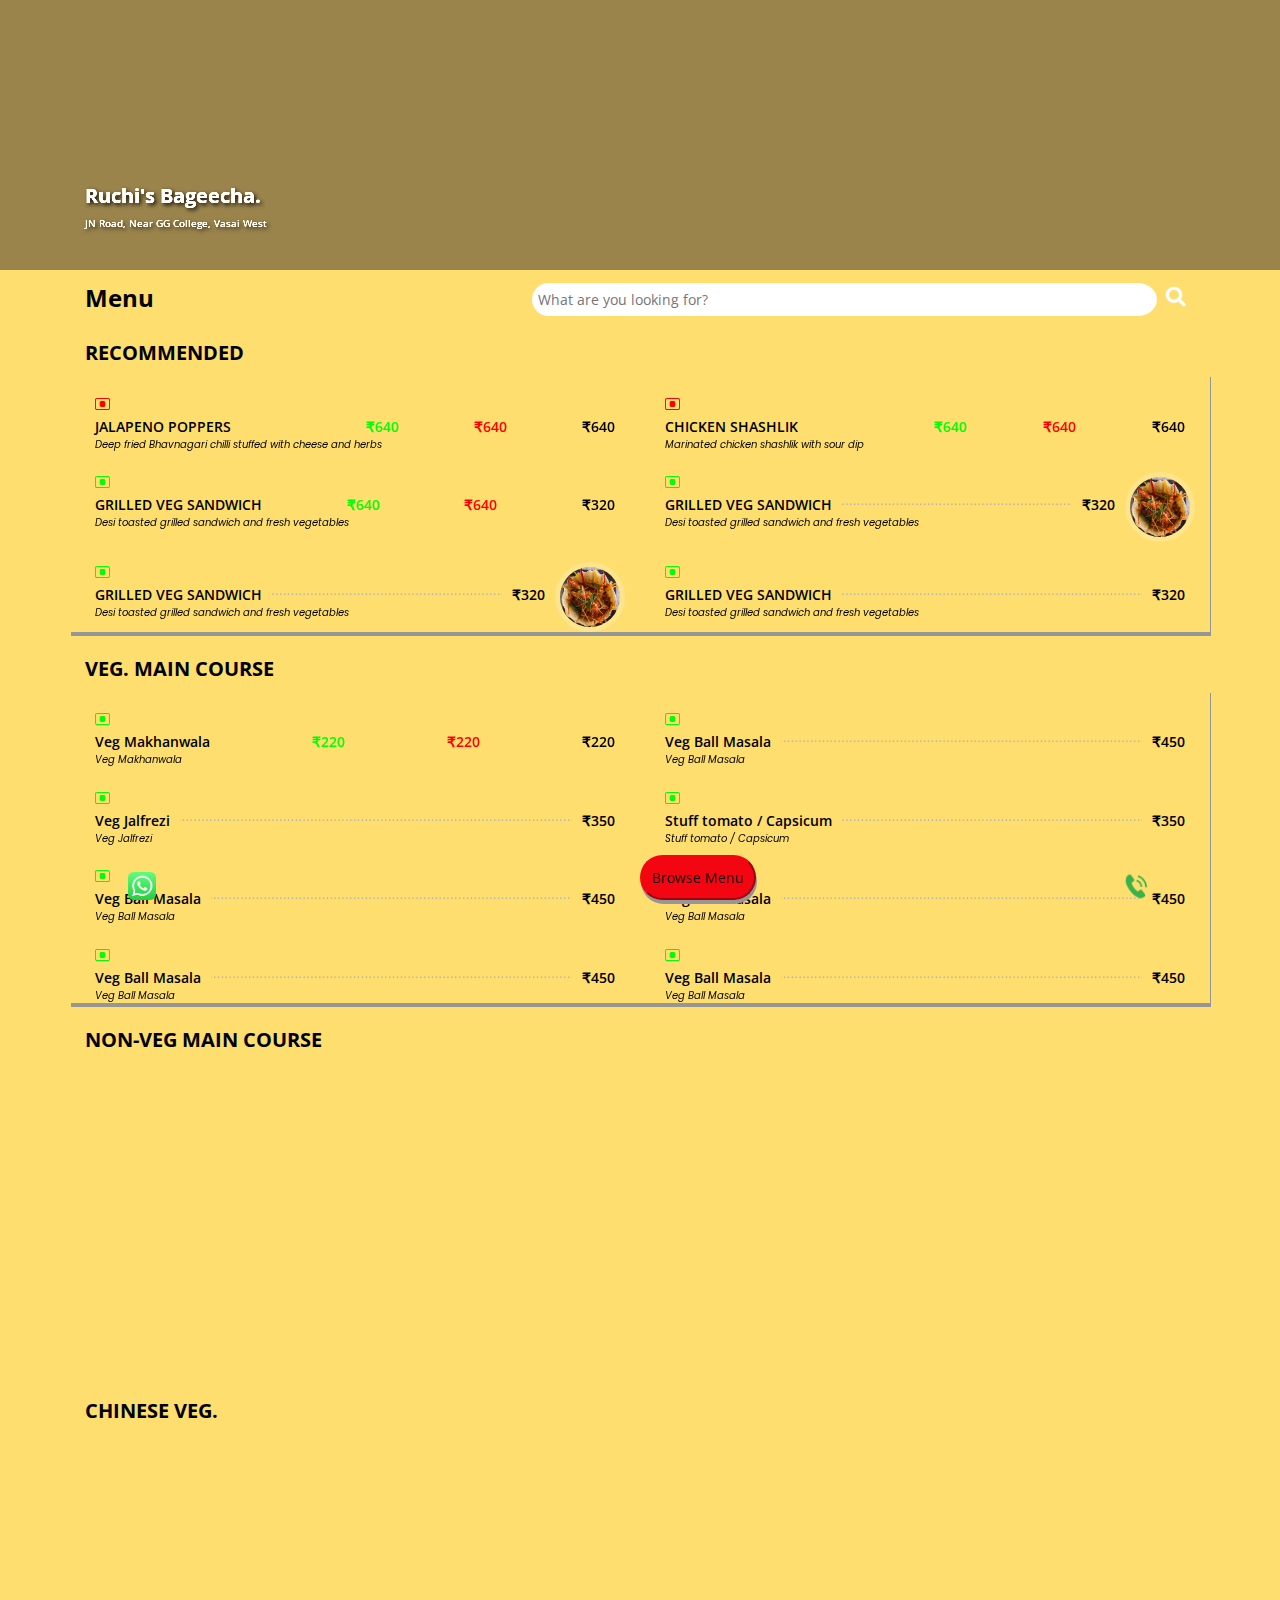
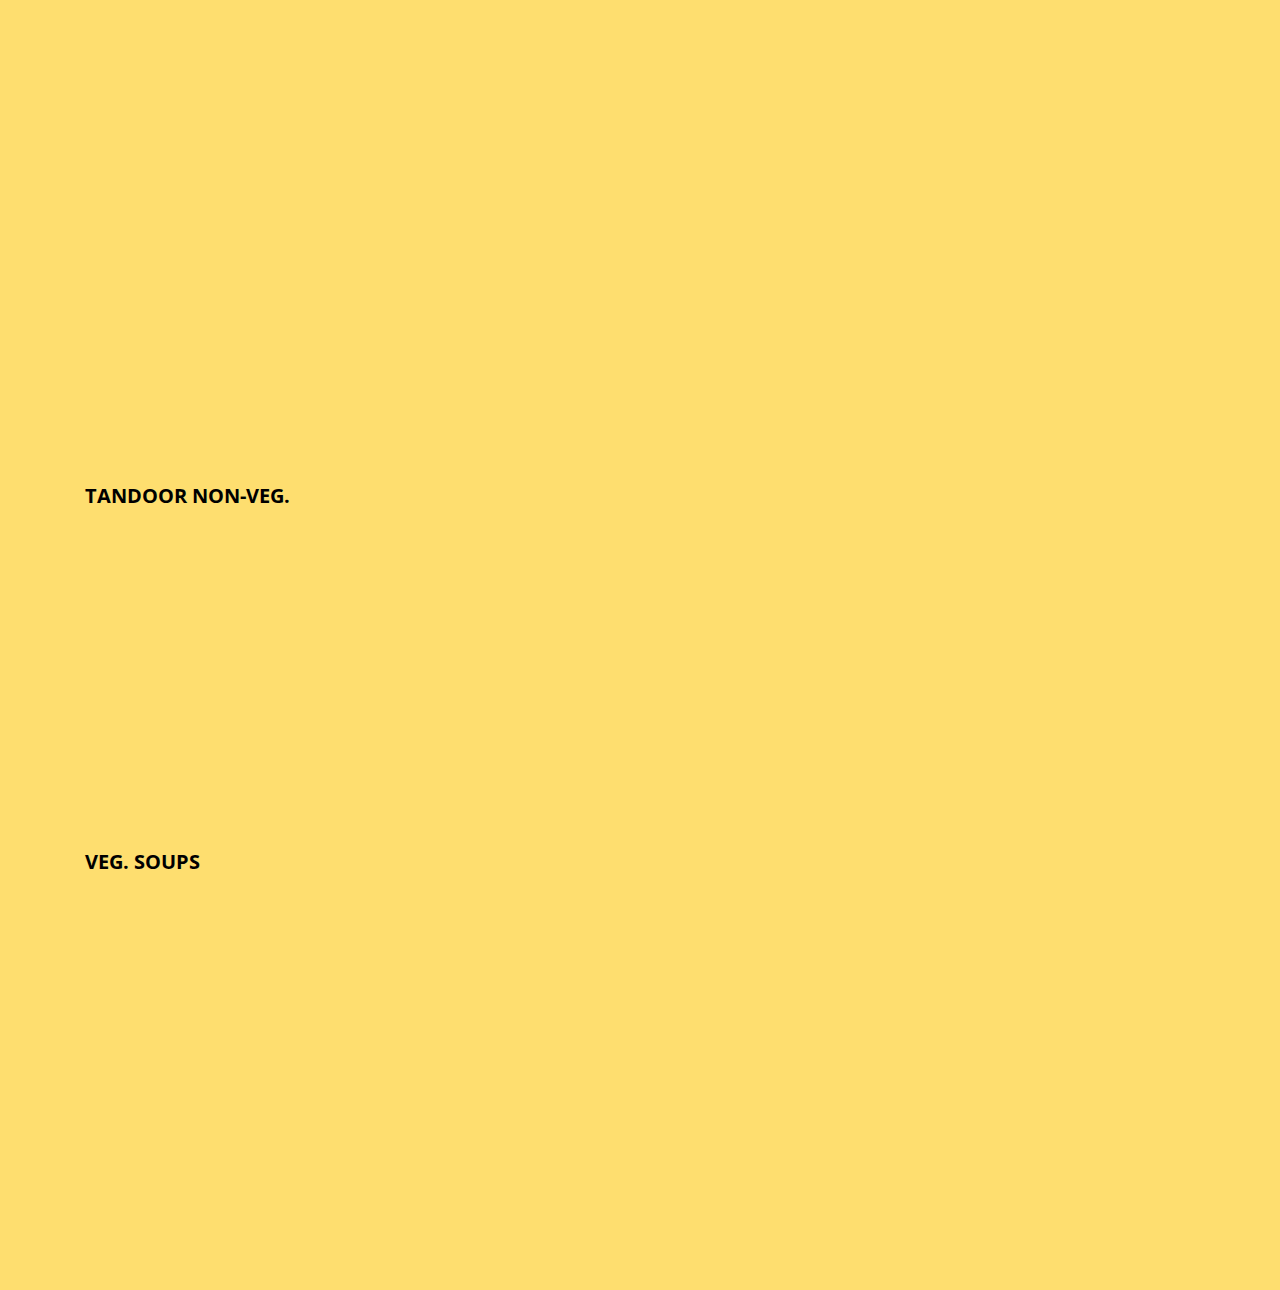
==== commit abc17f77: "Update menu.html" ====
--- a/menu.html
+++ b/menu.html
@@ -68,7 +68,7 @@
 #hero {
   width: 100%;
   height: 30vh;
-  background: url("hero-bg.jpeg") top center;
+  background: url("hero-bg.png") top center;
   filter: brightness(150%);
   background-size: cover;
   position: relative;
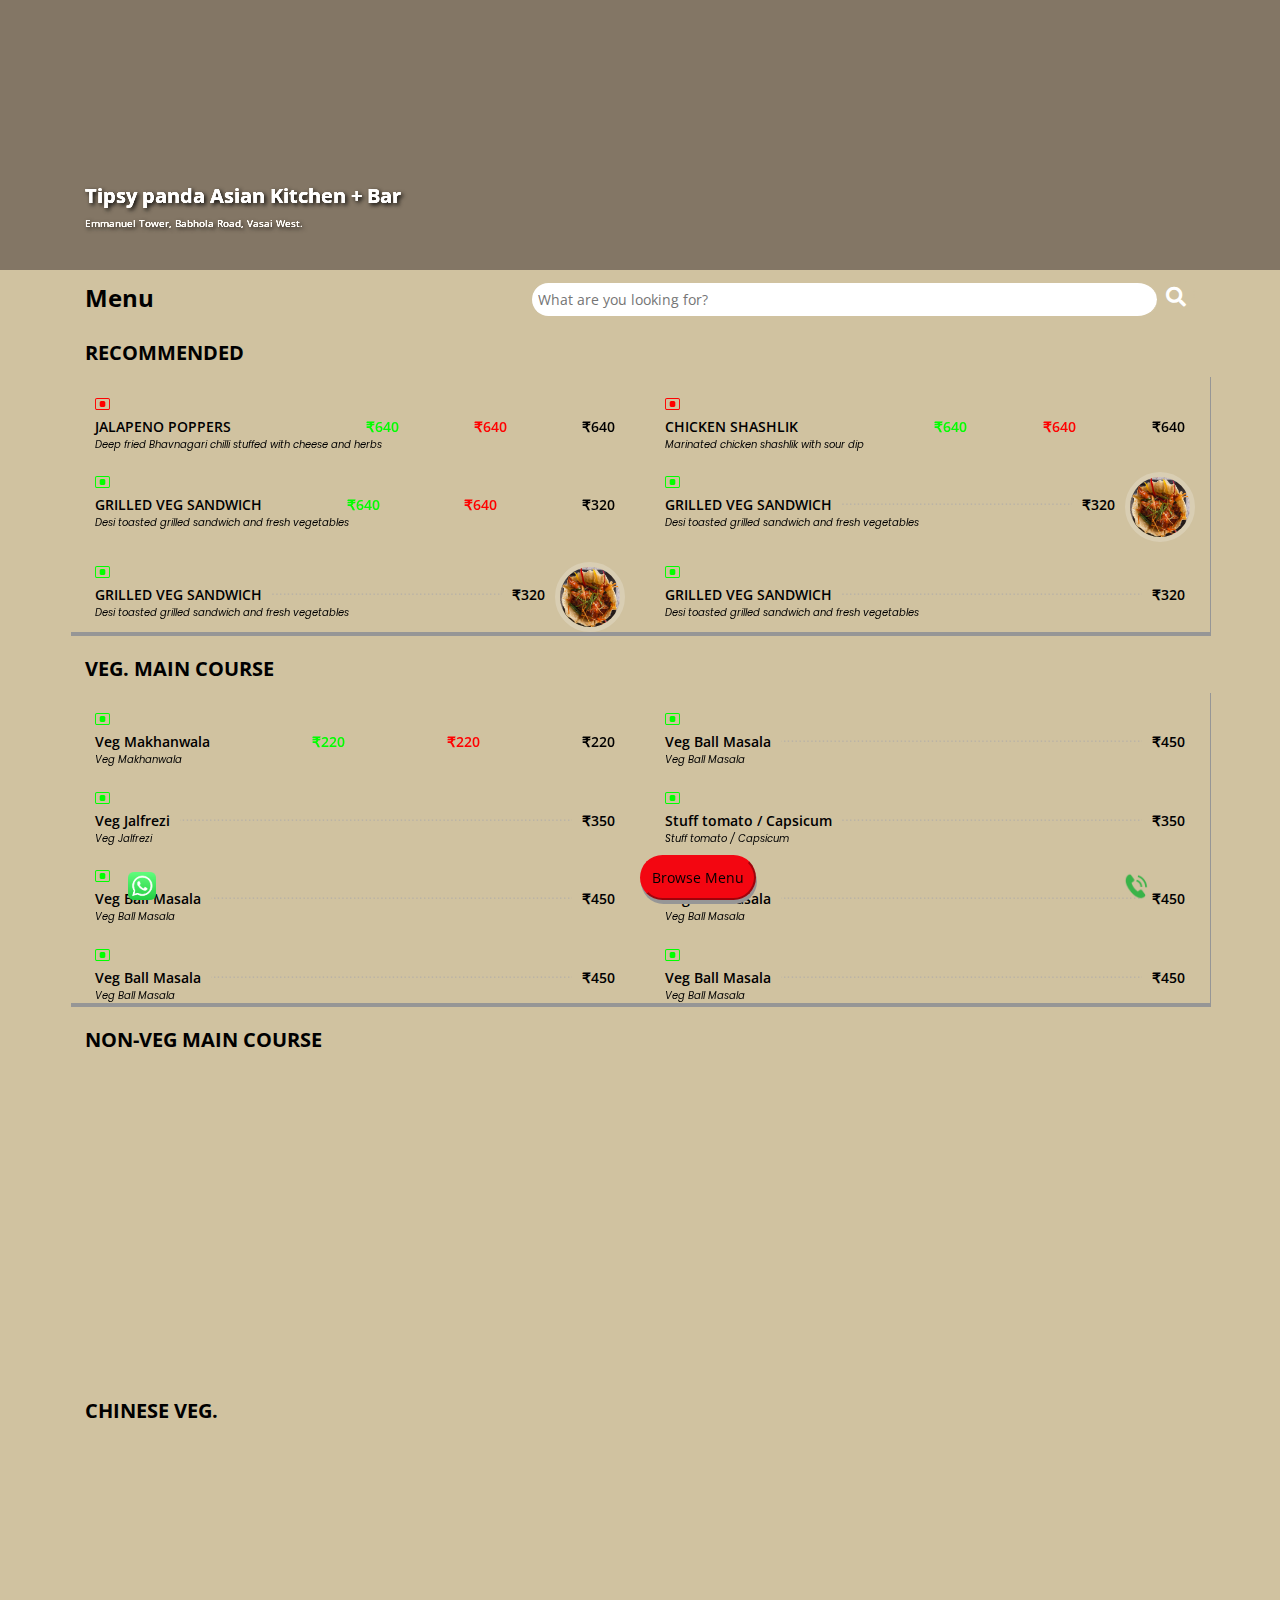
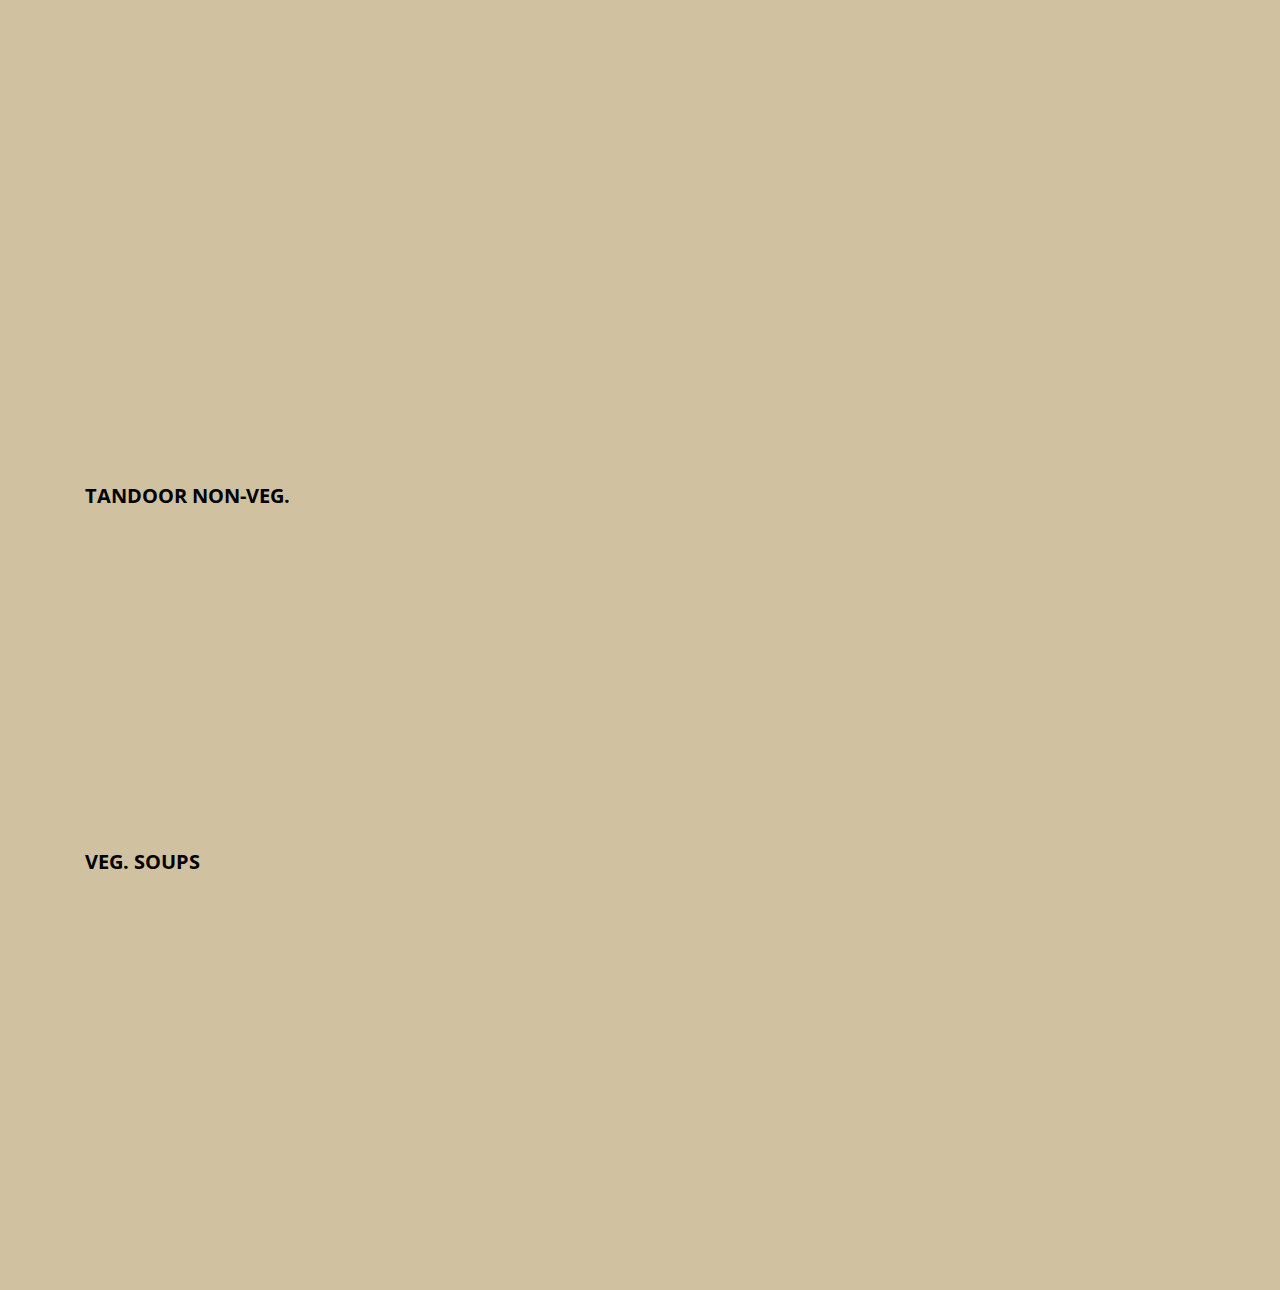
==== commit 4603bea9: "Update menu.html" ====
--- a/menu.html
+++ b/menu.html
@@ -41,7 +41,7 @@
 </head>
 <style>
 :root {
-  --bg-color:#fede6f;
+  --bg-color:#d0c2a0;
   --my-color:black;
   --cat-color:black ;
 }
@@ -68,7 +68,7 @@
 #hero {
   width: 100%;
   height: 30vh;
-  background: url("hero-bg.png") top center;
+  background: url("hero-bg.jpeg") top center;
   filter: brightness(150%);
   background-size: cover;
   position: relative;
@@ -113,8 +113,8 @@
                 <div class="col-lg-6 " style="margin-top: 15px;">
 
 
-                    <h5> <span style="text-shadow: 2px 2px 4px #000000;color:white;">Ruchi's Bageecha.</span></h5>
-                    <div style="text-shadow: 2px 2px 4px #000000; font-size: 10px;color:white;">JN Road, Near GG College, Vasai West </div>
+                    <h5> <span style="text-shadow: 2px 2px 4px #000000;color:white;">Tipsy panda Asian Kitchen + Bar</span></h5>
+                    <div style="text-shadow: 2px 2px 4px #000000; font-size: 10px;color:white;">Emmanuel Tower, Babhola Road, Vasai West.  </div>
 
                 </div>
 
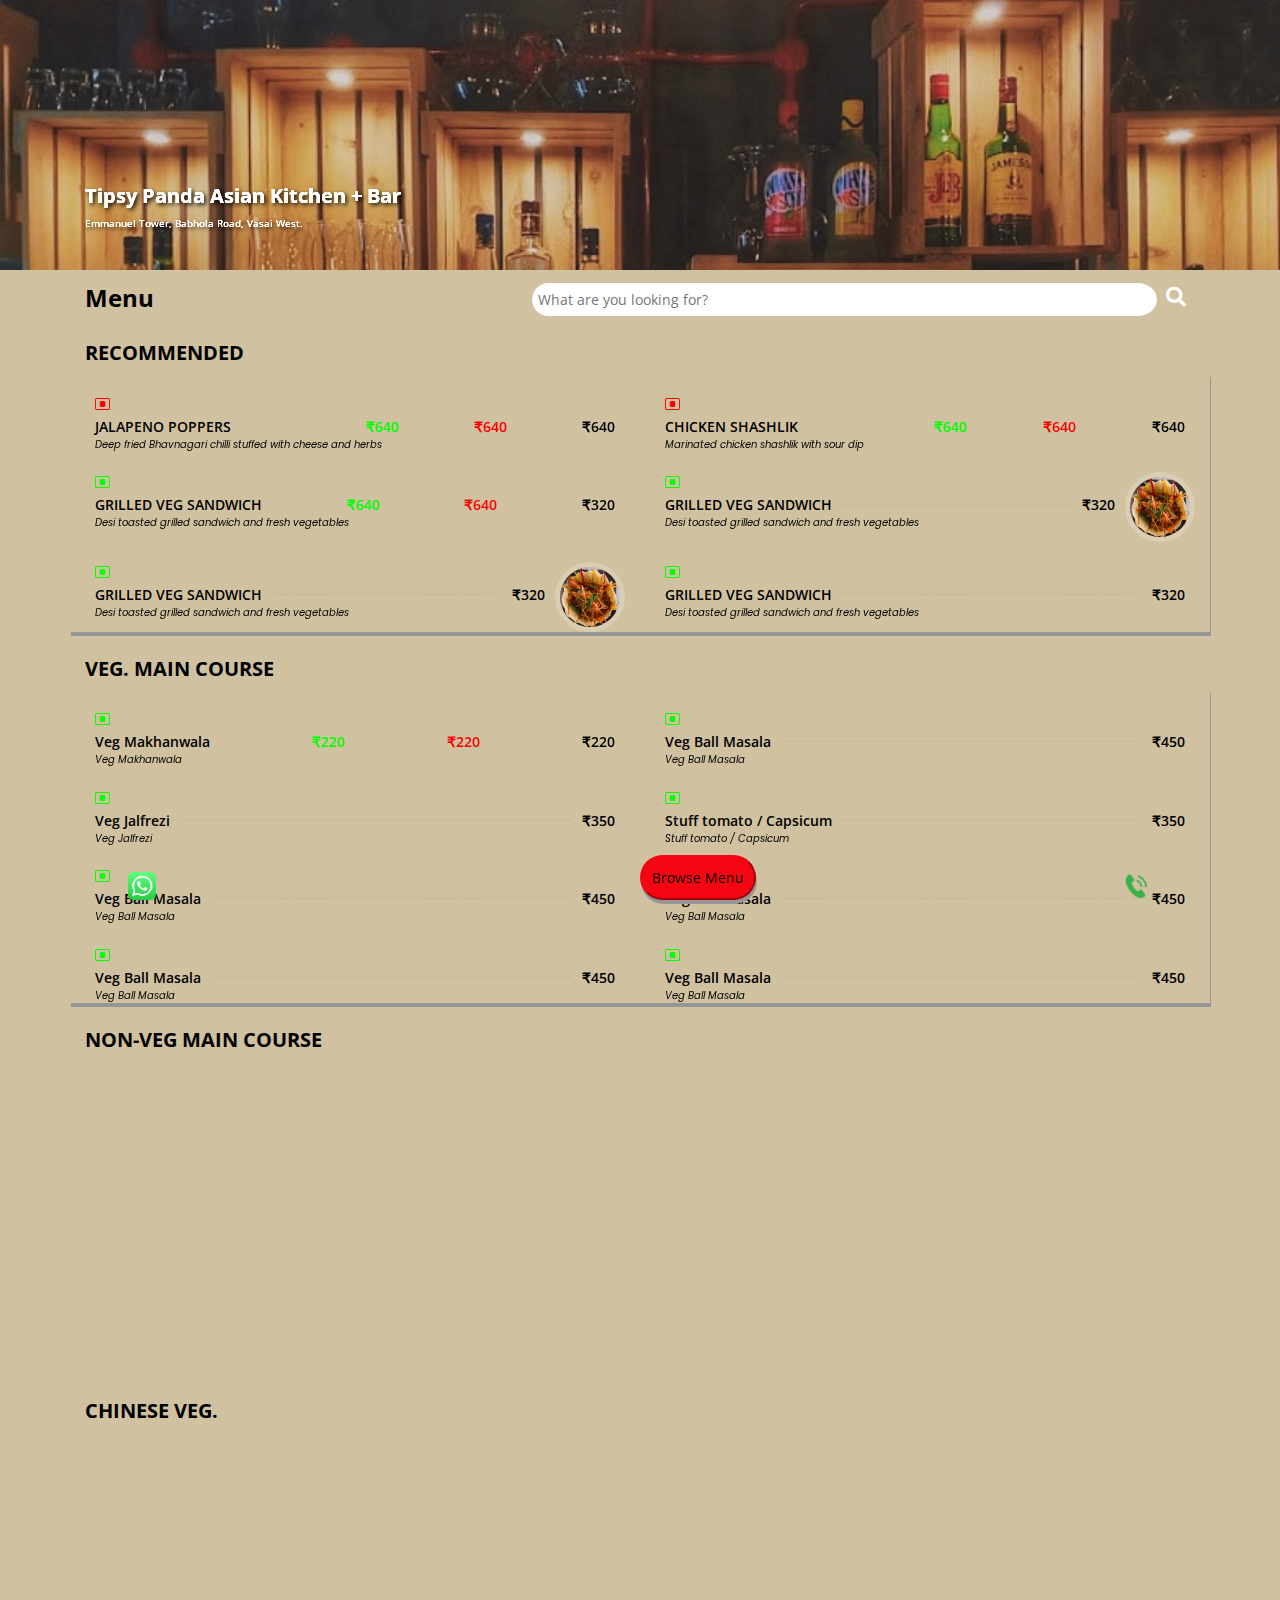
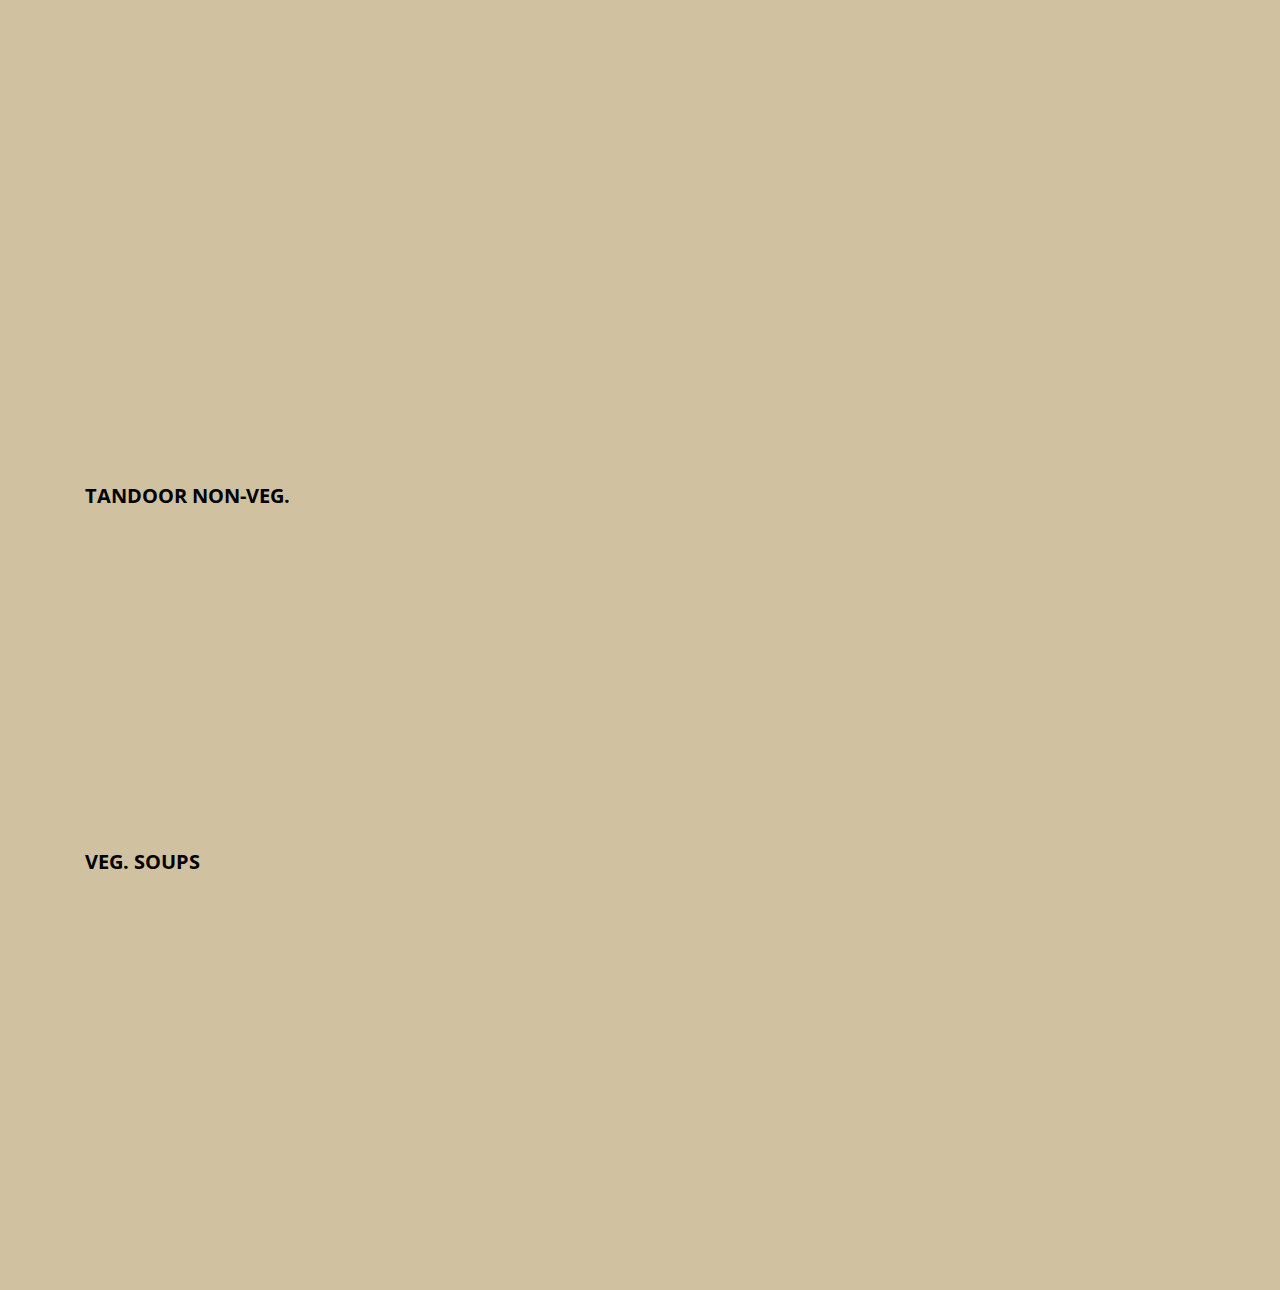
==== commit 7dec2bbb: "Update menu.html" ====
--- a/menu.html
+++ b/menu.html
@@ -113,7 +113,7 @@
                 <div class="col-lg-6 " style="margin-top: 15px;">
 
 
-                    <h5> <span style="text-shadow: 2px 2px 4px #000000;color:white;">Tipsy panda Asian Kitchen + Bar</span></h5>
+                    <h5> <span style="text-shadow: 2px 2px 4px #000000;color:white;">Tipsy Panda Asian Kitchen + Bar</span></h5>
                     <div style="text-shadow: 2px 2px 4px #000000; font-size: 10px;color:white;">Emmanuel Tower, Babhola Road, Vasai West.  </div>
 
                 </div>
